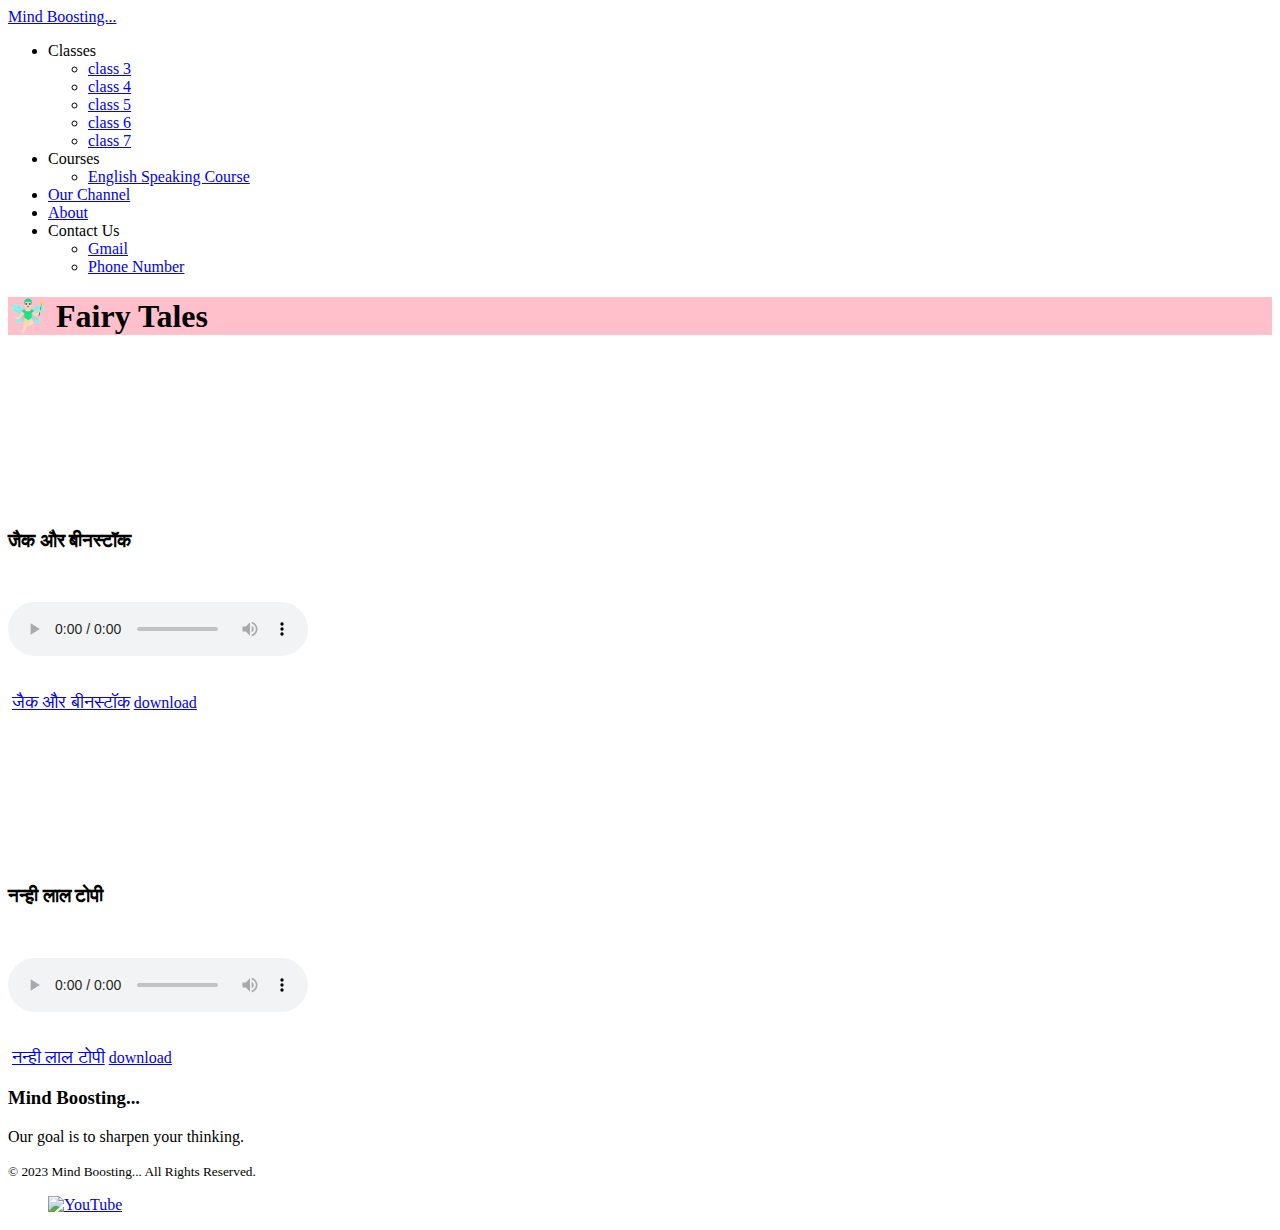
==== fairy.html @ 187c601e "added all html files" ====
<!DOCTYPE HTML>
<html>
	<head>
	<meta charset="utf-8">
	<meta http-equiv="X-UA-Compatible" content="IE=edge">
	<title>MIND BOOSTING &mdash; educational website</title>
	<meta name="viewport" content="width=device-width, initial-scale=1">
	<meta name="description" content="Free HTML5 Website Template by gettemplates.co" />
	<meta name="keywords" content="free website templates, free html5, free template, free bootstrap, free website template, html5, css3, mobile first, responsive" />
	<meta name="author" content="gettemplates.co" />
	
  	<!-- Facebook and Twitter integration -->
	<meta property="og:title" content=""/>
	<meta property="og:image" content=""/>
	<meta property="og:url" content=""/>
	<meta property="og:site_name" content=""/>
	<meta property="og:description" content=""/>
	<meta name="twitter:title" content="" />
	<meta name="twitter:image" content="" />
	<meta name="twitter:url" content="" />
	<meta name="twitter:card" content="" />

	<!-- <link href="https://fonts.googleapis.com/css?family=Montserrat:400,700" rel="stylesheet"> -->
	<!-- <link href="https://fonts.googleapis.com/css?family=Playfair+Display:400,400i" rel="stylesheet"> -->
	
	<!-- Animate.css -->
	<link rel="stylesheet" href="css/animate.css">
	<!-- Icomoon Icon Fonts-->
	<link rel="stylesheet" href="css/icomoon.css">
	<!-- Bootstrap  -->
	<link rel="stylesheet" href="css/bootstrap.css">

	<!-- Flexslider  -->
	<link rel="stylesheet" href="css/flexslider.css">

	<!-- Owl Carousel  -->
	<link rel="stylesheet" href="css/owl.carousel.min.css">
	<link rel="stylesheet" href="css/owl.theme.default.min.css">

	<!-- Theme style  -->
	<link rel="stylesheet" href="css/style.css">

	<!-- Modernizr JS -->
	<script src="js/modernizr-2.6.2.min.js"></script>
	<!-- FOR IE9 below -->
	<!--[if lt IE 9]>
	<script src="js/respond.min.js"></script>
	<![endif]-->

	</head>
	<body>
		
	<div class="fh5co-loader"></div>
	
	<div id="page">
		<nav class="fh5co-nav" role="navigation">
			<div class="container">
				<div class="row">
					<div class="col-md-3 col-xs-2">
						<div id="fh5co-logo"><a href="index.html">Mind Boosting...</a></div>
					</div>
					<div class="col-md-6 col-xs-6 text-center menu-1">
						<ul>
							<li class="has-dropdown">
								<a>Classes</a>
								<ul class="dropdown">
									<li><a href="https://www.youtube.com/@Mindboostingclasses/playlists?app=desktop&view=50&flow=list&shelf_id=4" target="_blank">class 3</a></li>
									<li><a href="https://www.youtube.com/@Mindboostingclasses/playlists?app=desktop&view=50&flow=list&shelf_id=5" target="_blank">class 4</a></li>
									<li><a href="https://www.youtube.com/@Mindboostingclasses/playlists?app=desktop&view=50&flow=list&shelf_id=6" target="_blank">class 5</a></li>
									<li><a href="https://www.youtube.com/@Mindboostingclasses/playlists?app=desktop&view=50&flow=list&shelf_id=7" target="_blank">class 6</a></li>
									<li><a href="https://www.youtube.com/@Mindboostingclasses/playlists?app=desktop&view=50&flow=list&shelf_id=9" target="_blank">class 7</a></li>
								</ul>
							</li>
							<li class="has-dropdown">
								<a>Courses</a>
								<ul class="dropdown" style="width: 208.5px;">
									<li><a href="https://www.youtube.com/playlist?list=PLjW63lGVlB1yD_VDzicyi59Y32uGVSYj7" target="_blank">English Speaking Course</a></li>
								</ul>
							</li>
							<li><a href="https://www.youtube.com/c/mindboostingclasses" target="_blank">Our Channel</a></li>
							<li><a href="about.html">About</a></li>
							<li class="has-dropdown">
								<a>Contact Us</a>
								<ul class="dropdown" style="width: 208.5px;">
									<li><a href="https://mail.google.com/mail/u/0/?hl=en#drafts?compose=GTvVlcRwRdnhWBmXkpXbTWjcVZVzPrjPddBfFTGkBKnkTxqzWqJmczttVrpxSqqbFWrRdNXzTkWJD" target="_blank">Gmail</a></li>
									<li><a href="tel:+918383913879" target="_blank">Phone Number</a></li>
								</ul>
							</li>
						</ul>
					</div>
				</div>
				
			</div>
		</nav>

	<header id="fh5co-header" class="fh5co-cover fh5co-cover-sm" role="banner" style="background-color: pink;">
		<div class="overlay"></div>
		<div class="container">
			<div class="row">
				<div class="col-md-8 col-md-offset-2 text-center">
					<div class="display-t">
						<div class="display-tc animate-box" data-animate-effect="fadeIn">
							<!-- <span class="fairy-emoji">🧚🏻‍♂️</span> -->
							<h1 id="fairy-text">🧚🏻‍♂️ Fairy Tales</h1>
							<!-- <span class="fairy-emoji">🧚🏻‍♂️</span> -->
						</div>
					</div>
				</div>
			</div>
		</div>
	</header>
	
	<div class="stories-container">
		<div class="stories">
			<div class="videos">
				<iframe width="100%" height="100%" src="https://www.youtube.com/embed/hperEwhXHsM?list=PLjW63lGVlB1zOWLesqEiVy6SEy8qvaXiL" title="jack and beanstalk || जैक और बीनस्टॉक की कहानी || jack or jadui beans ki kahani || hindi fairy tale" frameborder="0" allow="accelerometer; autoplay; clipboard-write; encrypted-media; gyroscope; picture-in-picture; web-share" allowfullscreen></iframe>
			</div>
			<div class="t-a-s">
				<h3 class="title">जैक और बीनस्टॉक</h3>
				<audio controls style="margin: 2.5% auto;">
					<source src="./audios/jack-aur-beanstalk.mpeg" type="audio/mpeg">
					browser does not support this audio
				</audio>
				<div class="pdf">
					<img class="pdf-icon" src="./images/pdf.png" alt="">
					<a href="./PDFs/Jack-aur-beanstalk.pdf" target="_blank" class="pdf-link" style="font-size: 17.5px;">जैक और बीनस्टॉक</a>
					<a href="./PDFs/Jack-aur-beanstalk.pdf" download="जैक और बीनस्टॉक" class="pdf-download"><span class="material-symbols-outlined">download</span></a>
				</div>
			</div>
		</div>
		<div class="stories">
			<div class="videos">
				<iframe width="100%" height="100%" src="https://www.youtube.com/embed/xcbNekL2aCE?list=PLjW63lGVlB1zOWLesqEiVy6SEy8qvaXiL" title="nanhi lal chunni - hindi fairy tale || नन्ही लाल टोपी की कहानी || little red riding hood story" frameborder="0" allow="accelerometer; autoplay; clipboard-write; encrypted-media; gyroscope; picture-in-picture; web-share" allowfullscreen></iframe>
			</div>
			<div class="t-a-s">
				<h3 class="title">नन्ही लाल टोपी</h3>
				<audio controls style="margin: 2.5% auto;">
					<source src="./audios/nanhi-lal-topi.mpeg" type="audio/mpeg">
					browser does not support this audio
				</audio>
				<div class="pdf">
					<img class="pdf-icon" src="./images/pdf.png" alt="">
					<a href="./PDFs/nanhi-lal-topi.pdf" target="_blank" class="pdf-link" style="font-size: 17.5px;">नन्ही लाल टोपी</a>
					<a href="./PDFs/nanhi-lal-topi.pdf" download="नन्ही लाल टोपी" class="pdf-download"><span class="material-symbols-outlined">download</span></a>
				</div>
			</div>
		</div>
	</div>

	<footer id="fh5co-footer" role="contentinfo">
		<div class="container">
			<div class="row row-pb-md">
				<div class="col-md-4 fh5co-widget">
					<h3>Mind Boosting...</h3>
					<p>Our goal is to sharpen your thinking.</p>
				</div>

			<div class="row copyright">
				<div class="col-md-12 text-center">
					<p>
						<small class="block">&copy; 2023 Mind Boosting... All Rights Reserved.</small>
					</p>
					<p>
						<ul class="fh5co-social-icons">
							<a href="https://www.youtube.com/c/mindboostingclasses"><img src="./images/youtube.png" alt="YouTube" width="30px" height="30px"></a>
						</ul>
					</p>
				</div>
			</div>
		</div>
	</footer>
	</div>

	<div class="gototop js-top">
		<a href="#" class="js-gotop"><i class="icon-arrow-up"></i></a>
	</div>
	
	<!-- jQuery -->
	<script src="js/jquery.min.js"></script>
	<!-- jQuery Easing -->
	<script src="js/jquery.easing.1.3.js"></script>
	<!-- Bootstrap -->
	<script src="js/bootstrap.min.js"></script>
	<!-- Waypoints -->
	<script src="js/jquery.waypoints.min.js"></script>
	<!-- Carousel -->
	<script src="js/owl.carousel.min.js"></script>
	<!-- countTo -->
	<script src="js/jquery.countTo.js"></script>
	<!-- Flexslider -->
	<script src="js/jquery.flexslider-min.js"></script>
	<!-- Main -->
	<script src="js/main.js"></script>

	</body>
</html>
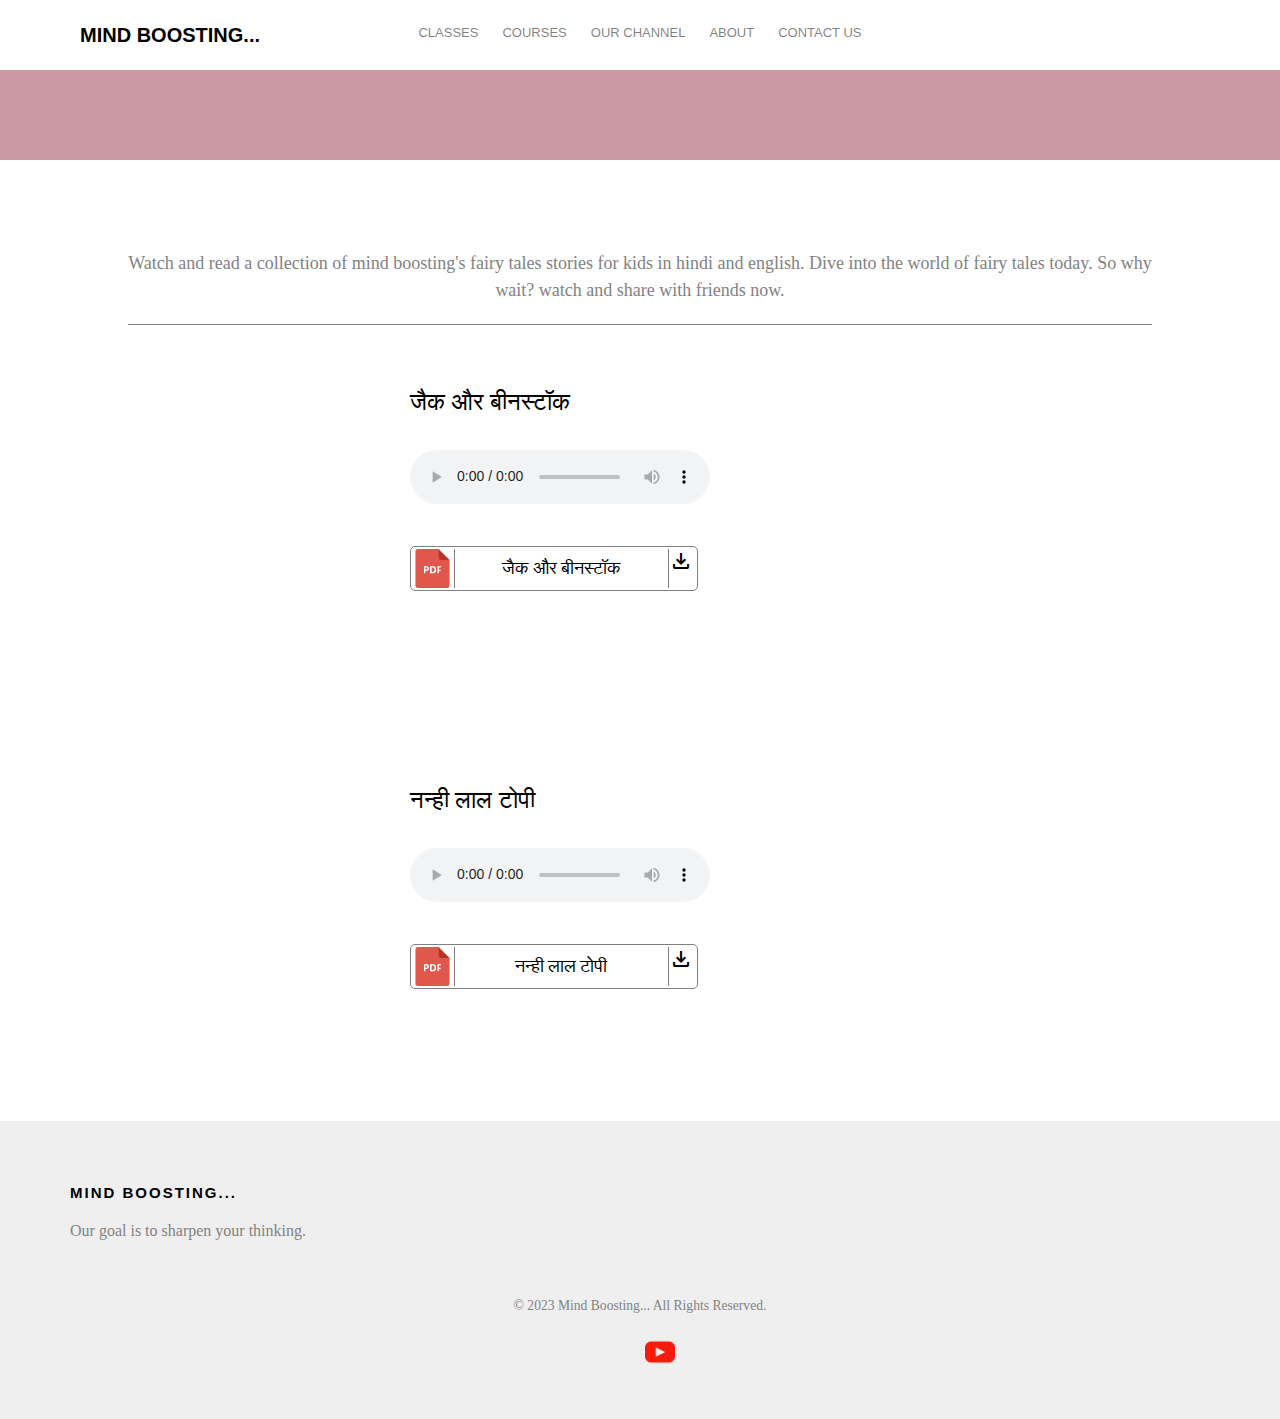
==== commit 920e9b11: "added meta description" ====
--- a/fairy.html
+++ b/fairy.html
@@ -3,30 +3,18 @@
 	<head>
 	<meta charset="utf-8">
 	<meta http-equiv="X-UA-Compatible" content="IE=edge">
-	<title>MIND BOOSTING &mdash; educational website</title>
+	<title>MIND BOOSTING &mdash; fairy tales stories videos and read e-books</title>
 	<meta name="viewport" content="width=device-width, initial-scale=1">
-	<meta name="description" content="Free HTML5 Website Template by gettemplates.co" />
-	<meta name="keywords" content="free website templates, free html5, free template, free bootstrap, free website template, html5, css3, mobile first, responsive" />
-	<meta name="author" content="gettemplates.co" />
-	
-  	<!-- Facebook and Twitter integration -->
-	<meta property="og:title" content=""/>
-	<meta property="og:image" content=""/>
-	<meta property="og:url" content=""/>
-	<meta property="og:site_name" content=""/>
-	<meta property="og:description" content=""/>
-	<meta name="twitter:title" content="" />
-	<meta name="twitter:image" content="" />
-	<meta name="twitter:url" content="" />
-	<meta name="twitter:card" content="" />
-
-	<!-- <link href="https://fonts.googleapis.com/css?family=Montserrat:400,700" rel="stylesheet"> -->
-	<!-- <link href="https://fonts.googleapis.com/css?family=Playfair+Display:400,400i" rel="stylesheet"> -->
+	<meta name="description" content="Watch and read a collection of mind boosting's fairy tales stories for kids in hindi and english. Dive into the world of fairy tales today. So why wait? watch and share with friends now." />
+	<meta name="keywords" content="fairy tales for kids" />
+	<link rel="shortcut icon" href="./images/MBC-logo/favicon.png" type="image/x-icon">
 	
 	<!-- Animate.css -->
 	<link rel="stylesheet" href="css/animate.css">
+		
 	<!-- Icomoon Icon Fonts-->
 	<link rel="stylesheet" href="css/icomoon.css">
+		
 	<!-- Bootstrap  -->
 	<link rel="stylesheet" href="css/bootstrap.css">
 
@@ -42,10 +30,9 @@
 
 	<!-- Modernizr JS -->
 	<script src="js/modernizr-2.6.2.min.js"></script>
+		
 	<!-- FOR IE9 below -->
-	<!--[if lt IE 9]>
 	<script src="js/respond.min.js"></script>
-	<![endif]-->
 
 	</head>
 	<body>
@@ -93,22 +80,27 @@
 			</div>
 		</nav>
 
-	<header id="fh5co-header" class="fh5co-cover fh5co-cover-sm" role="banner" style="background-color: pink;">
-		<div class="overlay"></div>
-		<div class="container">
-			<div class="row">
-				<div class="col-md-8 col-md-offset-2 text-center">
-					<div class="display-t">
-						<div class="display-tc animate-box" data-animate-effect="fadeIn">
-							<!-- <span class="fairy-emoji">🧚🏻‍♂️</span> -->
-							<h1 id="fairy-text">🧚🏻‍♂️ Fairy Tales</h1>
-							<!-- <span class="fairy-emoji">🧚🏻‍♂️</span> -->
+		<header id="fh5co-header" class="fh5co-cover fh5co-cover-sm" role="banner" style="background-color: pink;">
+			<div class="overlay"></div>
+			<div class="container">
+				<div class="row">
+					<div class="col-md-8 col-md-offset-2 text-center">
+						<div class="display-t">
+							<div class="display-tc animate-box" data-animate-effect="fadeIn">
+								<!-- <span class="fairy-emoji">🧚🏻‍♂️</span> -->
+								<h1 id="fairy-text">🧚🏻‍♂️ Fairy Tales</h1>
+								<!-- <span class="fairy-emoji">🧚🏻‍♂️</span> -->
+							</div>
 						</div>
 					</div>
 				</div>
 			</div>
+		</header>
+		<div class="main-heading" style="padding-bottom: 0 !important;">
+			<div class="fh5co-heading">
+				<p>Watch and read a collection of mind boosting's fairy tales stories for kids in hindi and english. Dive into the world of fairy tales today. So why wait? watch and share with friends now.</p>
+			</div>
 		</div>
-	</header>
 	
 	<div class="stories-container">
 		<div class="stories">
--- a/css/icomoon.css
+++ b/css/icomoon.css
@@ -0,0 +1,1571 @@
+@font-face {
+  font-family: 'icomoon';
+  src:  url('../fonts/icomoon/icomoon.eot?6iuir');
+  src:  url('../fonts/icomoon/icomoon.eot?6iuir#iefix') format('embedded-opentype'),
+    url('../fonts/icomoon/icomoon.ttf?6iuir') format('truetype'),
+    url('../fonts/icomoon/icomoon.woff?6iuir') format('woff'),
+    url('../fonts/icomoon/icomoon.svg?6iuir#icomoon') format('svg');
+  font-weight: normal;
+  font-style: normal;
+}
+
+[class^="icon-"], [class*=" icon-"] {
+  /* use !important to prevent issues with browser extensions that change fonts */
+  font-family: 'icomoon' !important;
+  speak: none;
+  font-style: normal;
+  font-weight: normal;
+  font-variant: normal;
+  text-transform: none;
+  line-height: 1;
+
+  /* Better Font Rendering =========== */
+  -webkit-font-smoothing: antialiased;
+  -moz-osx-font-smoothing: grayscale;
+}
+
+.icon-eye:before {
+  content: "\e000";
+}
+.icon-paper-clip:before {
+  content: "\e001";
+}
+.icon-mail:before {
+  content: "\e002";
+}
+.icon-toggle:before {
+  content: "\e003";
+}
+.icon-layout:before {
+  content: "\e004";
+}
+.icon-link:before {
+  content: "\e005";
+}
+.icon-bell:before {
+  content: "\e006";
+}
+.icon-lock:before {
+  content: "\e007";
+}
+.icon-unlock:before {
+  content: "\e008";
+}
+.icon-ribbon:before {
+  content: "\e009";
+}
+.icon-image:before {
+  content: "\e010";
+}
+.icon-signal:before {
+  content: "\e011";
+}
+.icon-target:before {
+  content: "\e012";
+}
+.icon-clipboard:before {
+  content: "\e013";
+}
+.icon-clock:before {
+  content: "\e014";
+}
+.icon-watch:before {
+  content: "\e015";
+}
+.icon-air-play:before {
+  content: "\e016";
+}
+.icon-camera:before {
+  content: "\e017";
+}
+.icon-video:before {
+  content: "\e018";
+}
+.icon-disc:before {
+  content: "\e019";
+}
+.icon-printer:before {
+  content: "\e020";
+}
+.icon-monitor:before {
+  content: "\e021";
+}
+.icon-server:before {
+  content: "\e022";
+}
+.icon-cog:before {
+  content: "\e023";
+}
+.icon-heart:before {
+  content: "\e024";
+}
+.icon-paragraph:before {
+  content: "\e025";
+}
+.icon-align-justify:before {
+  content: "\e026";
+}
+.icon-align-left:before {
+  content: "\e027";
+}
+.icon-align-center:before {
+  content: "\e028";
+}
+.icon-align-right:before {
+  content: "\e029";
+}
+.icon-book:before {
+  content: "\e030";
+}
+.icon-layers:before {
+  content: "\e031";
+}
+.icon-stack:before {
+  content: "\e032";
+}
+.icon-stack-2:before {
+  content: "\e033";
+}
+.icon-paper:before {
+  content: "\e034";
+}
+.icon-paper-stack:before {
+  content: "\e035";
+}
+.icon-search:before {
+  content: "\e036";
+}
+.icon-zoom-in:before {
+  content: "\e037";
+}
+.icon-zoom-out:before {
+  content: "\e038";
+}
+.icon-reply:before {
+  content: "\e039";
+}
+.icon-circle-plus:before {
+  content: "\e040";
+}
+.icon-circle-minus:before {
+  content: "\e041";
+}
+.icon-circle-check:before {
+  content: "\e042";
+}
+.icon-circle-cross:before {
+  content: "\e043";
+}
+.icon-square-plus:before {
+  content: "\e044";
+}
+.icon-square-minus:before {
+  content: "\e045";
+}
+.icon-square-check:before {
+  content: "\e046";
+}
+.icon-square-cross:before {
+  content: "\e047";
+}
+.icon-microphone:before {
+  content: "\e048";
+}
+.icon-record:before {
+  content: "\e049";
+}
+.icon-skip-back:before {
+  content: "\e050";
+}
+.icon-rewind:before {
+  content: "\e051";
+}
+.icon-play:before {
+  content: "\e052";
+}
+.icon-pause:before {
+  content: "\e053";
+}
+.icon-stop:before {
+  content: "\e054";
+}
+.icon-fast-forward:before {
+  content: "\e055";
+}
+.icon-skip-forward:before {
+  content: "\e056";
+}
+.icon-shuffle:before {
+  content: "\e057";
+}
+.icon-repeat:before {
+  content: "\e058";
+}
+.icon-folder:before {
+  content: "\e059";
+}
+.icon-umbrella:before {
+  content: "\e060";
+}
+.icon-moon:before {
+  content: "\e061";
+}
+.icon-thermometer:before {
+  content: "\e062";
+}
+.icon-drop:before {
+  content: "\e063";
+}
+.icon-sun:before {
+  content: "\e064";
+}
+.icon-cloud:before {
+  content: "\e065";
+}
+.icon-cloud-upload:before {
+  content: "\e066";
+}
+.icon-cloud-download:before {
+  content: "\e067";
+}
+.icon-upload:before {
+  content: "\e068";
+}
+.icon-download:before {
+  content: "\e069";
+}
+.icon-location:before {
+  content: "\e070";
+}
+.icon-location-2:before {
+  content: "\e071";
+}
+.icon-map:before {
+  content: "\e072";
+}
+.icon-battery:before {
+  content: "\e073";
+}
+.icon-head:before {
+  content: "\e074";
+}
+.icon-briefcase:before {
+  content: "\e075";
+}
+.icon-speech-bubble:before {
+  content: "\e076";
+}
+.icon-anchor:before {
+  content: "\e077";
+}
+.icon-globe:before {
+  content: "\e078";
+}
+.icon-box:before {
+  content: "\e079";
+}
+.icon-reload:before {
+  content: "\e080";
+}
+.icon-share:before {
+  content: "\e081";
+}
+.icon-marquee:before {
+  content: "\e082";
+}
+.icon-marquee-plus:before {
+  content: "\e083";
+}
+.icon-marquee-minus:before {
+  content: "\e084";
+}
+.icon-tag:before {
+  content: "\e085";
+}
+.icon-power:before {
+  content: "\e086";
+}
+.icon-command:before {
+  content: "\e087";
+}
+.icon-alt:before {
+  content: "\e088";
+}
+.icon-esc:before {
+  content: "\e089";
+}
+.icon-bar-graph:before {
+  content: "\e090";
+}
+.icon-bar-graph-2:before {
+  content: "\e091";
+}
+.icon-pie-graph:before {
+  content: "\e092";
+}
+.icon-star:before {
+  content: "\e093";
+}
+.icon-arrow-left:before {
+  content: "\e094";
+}
+.icon-arrow-right:before {
+  content: "\e095";
+}
+.icon-arrow-up:before {
+  content: "\e096";
+}
+.icon-arrow-down:before {
+  content: "\e097";
+}
+.icon-volume:before {
+  content: "\e098";
+}
+.icon-mute:before {
+  content: "\e099";
+}
+.icon-content-right:before {
+  content: "\e100";
+}
+.icon-content-left:before {
+  content: "\e101";
+}
+.icon-grid:before {
+  content: "\e102";
+}
+.icon-grid-2:before {
+  content: "\e103";
+}
+.icon-columns:before {
+  content: "\e104";
+}
+.icon-loader:before {
+  content: "\e105";
+}
+.icon-bag:before {
+  content: "\e106";
+}
+.icon-ban:before {
+  content: "\e107";
+}
+.icon-flag:before {
+  content: "\e108";
+}
+.icon-trash:before {
+  content: "\e109";
+}
+.icon-expand:before {
+  content: "\e110";
+}
+.icon-contract:before {
+  content: "\e111";
+}
+.icon-maximize:before {
+  content: "\e112";
+}
+.icon-minimize:before {
+  content: "\e113";
+}
+.icon-plus:before {
+  content: "\e114";
+}
+.icon-minus:before {
+  content: "\e115";
+}
+.icon-check:before {
+  content: "\e116";
+}
+.icon-cross:before {
+  content: "\e117";
+}
+.icon-move:before {
+  content: "\e118";
+}
+.icon-delete:before {
+  content: "\e119";
+}
+.icon-menu:before {
+  content: "\e120";
+}
+.icon-archive:before {
+  content: "\e121";
+}
+.icon-inbox:before {
+  content: "\e122";
+}
+.icon-outbox:before {
+  content: "\e123";
+}
+.icon-file:before {
+  content: "\e124";
+}
+.icon-file-add:before {
+  content: "\e125";
+}
+.icon-file-subtract:before {
+  content: "\e126";
+}
+.icon-help:before {
+  content: "\e127";
+}
+.icon-open:before {
+  content: "\e128";
+}
+.icon-ellipsis:before {
+  content: "\e129";
+}
+.icon-add-to-list:before {
+  content: "\e900";
+}
+.icon-classic-computer:before {
+  content: "\e901";
+}
+.icon-controller-fast-backward:before {
+  content: "\e902";
+}
+.icon-creative-commons-attribution:before {
+  content: "\e903";
+}
+.icon-creative-commons-noderivs:before {
+  content: "\e904";
+}
+.icon-creative-commons-noncommercial-eu:before {
+  content: "\e905";
+}
+.icon-creative-commons-noncommercial-us:before {
+  content: "\e906";
+}
+.icon-creative-commons-public-domain:before {
+  content: "\e907";
+}
+.icon-creative-commons-remix:before {
+  content: "\e908";
+}
+.icon-creative-commons-share:before {
+  content: "\e909";
+}
+.icon-creative-commons-sharealike:before {
+  content: "\e90a";
+}
+.icon-creative-commons:before {
+  content: "\e90b";
+}
+.icon-document-landscape:before {
+  content: "\e90c";
+}
+.icon-remove-user:before {
+  content: "\e90d";
+}
+.icon-warning:before {
+  content: "\e90e";
+}
+.icon-arrow-bold-down:before {
+  content: "\e90f";
+}
+.icon-arrow-bold-left:before {
+  content: "\e910";
+}
+.icon-arrow-bold-right:before {
+  content: "\e911";
+}
+.icon-arrow-bold-up:before {
+  content: "\e912";
+}
+.icon-arrow-down2:before {
+  content: "\e913";
+}
+.icon-arrow-left2:before {
+  content: "\e914";
+}
+.icon-arrow-long-down:before {
+  content: "\e915";
+}
+.icon-arrow-long-left:before {
+  content: "\e916";
+}
+.icon-arrow-long-right:before {
+  content: "\e917";
+}
+.icon-arrow-long-up:before {
+  content: "\e918";
+}
+.icon-arrow-right2:before {
+  content: "\e919";
+}
+.icon-arrow-up2:before {
+  content: "\e91a";
+}
+.icon-arrow-with-circle-down:before {
+  content: "\e91b";
+}
+.icon-arrow-with-circle-left:before {
+  content: "\e91c";
+}
+.icon-arrow-with-circle-right:before {
+  content: "\e91d";
+}
+.icon-arrow-with-circle-up:before {
+  content: "\e91e";
+}
+.icon-bookmark:before {
+  content: "\e91f";
+}
+.icon-bookmarks:before {
+  content: "\e920";
+}
+.icon-chevron-down:before {
+  content: "\e921";
+}
+.icon-chevron-left:before {
+  content: "\e922";
+}
+.icon-chevron-right:before {
+  content: "\e923";
+}
+.icon-chevron-small-down:before {
+  content: "\e924";
+}
+.icon-chevron-small-left:before {
+  content: "\e925";
+}
+.icon-chevron-small-right:before {
+  content: "\e926";
+}
+.icon-chevron-small-up:before {
+  content: "\e927";
+}
+.icon-chevron-thin-down:before {
+  content: "\e928";
+}
+.icon-chevron-thin-left:before {
+  content: "\e929";
+}
+.icon-chevron-thin-right:before {
+  content: "\e92a";
+}
+.icon-chevron-thin-up:before {
+  content: "\e92b";
+}
+.icon-chevron-up:before {
+  content: "\e92c";
+}
+.icon-chevron-with-circle-down:before {
+  content: "\e92d";
+}
+.icon-chevron-with-circle-left:before {
+  content: "\e92e";
+}
+.icon-chevron-with-circle-right:before {
+  content: "\e92f";
+}
+.icon-chevron-with-circle-up:before {
+  content: "\e930";
+}
+.icon-cloud2:before {
+  content: "\e931";
+}
+.icon-controller-fast-forward:before {
+  content: "\e932";
+}
+.icon-controller-jump-to-start:before {
+  content: "\e933";
+}
+.icon-controller-next:before {
+  content: "\e934";
+}
+.icon-controller-paus:before {
+  content: "\e935";
+}
+.icon-controller-play:before {
+  content: "\e936";
+}
+.icon-controller-record:before {
+  content: "\e937";
+}
+.icon-controller-stop:before {
+  content: "\e938";
+}
+.icon-controller-volume:before {
+  content: "\e939";
+}
+.icon-dot-single:before {
+  content: "\e93a";
+}
+.icon-dots-three-horizontal:before {
+  content: "\e93b";
+}
+.icon-dots-three-vertical:before {
+  content: "\e93c";
+}
+.icon-dots-two-horizontal:before {
+  content: "\e93d";
+}
+.icon-dots-two-vertical:before {
+  content: "\e93e";
+}
+.icon-download2:before {
+  content: "\e93f";
+}
+.icon-emoji-flirt:before {
+  content: "\e940";
+}
+.icon-flow-branch:before {
+  content: "\e941";
+}
+.icon-flow-cascade:before {
+  content: "\e942";
+}
+.icon-flow-line:before {
+  content: "\e943";
+}
+.icon-flow-parallel:before {
+  content: "\e944";
+}
+.icon-flow-tree:before {
+  content: "\e945";
+}
+.icon-install:before {
+  content: "\e946";
+}
+.icon-layers2:before {
+  content: "\e947";
+}
+.icon-open-book:before {
+  content: "\e948";
+}
+.icon-resize-100:before {
+  content: "\e949";
+}
+.icon-resize-full-screen:before {
+  content: "\e94a";
+}
+.icon-save:before {
+  content: "\e94b";
+}
+.icon-select-arrows:before {
+  content: "\e94c";
+}
+.icon-sound-mute:before {
+  content: "\e94d";
+}
+.icon-sound:before {
+  content: "\e94e";
+}
+.icon-trash2:before {
+  content: "\e94f";
+}
+.icon-triangle-down:before {
+  content: "\e950";
+}
+.icon-triangle-left:before {
+  content: "\e951";
+}
+.icon-triangle-right:before {
+  content: "\e952";
+}
+.icon-triangle-up:before {
+  content: "\e953";
+}
+.icon-uninstall:before {
+  content: "\e954";
+}
+.icon-upload-to-cloud:before {
+  content: "\e955";
+}
+.icon-upload2:before {
+  content: "\e956";
+}
+.icon-add-user:before {
+  content: "\e957";
+}
+.icon-address:before {
+  content: "\e958";
+}
+.icon-adjust:before {
+  content: "\e959";
+}
+.icon-air:before {
+  content: "\e95a";
+}
+.icon-aircraft-landing:before {
+  content: "\e95b";
+}
+.icon-aircraft-take-off:before {
+  content: "\e95c";
+}
+.icon-aircraft:before {
+  content: "\e95d";
+}
+.icon-align-bottom:before {
+  content: "\e95e";
+}
+.icon-align-horizontal-middle:before {
+  content: "\e95f";
+}
+.icon-align-left2:before {
+  content: "\e960";
+}
+.icon-align-right2:before {
+  content: "\e961";
+}
+.icon-align-top:before {
+  content: "\e962";
+}
+.icon-align-vertical-middle:before {
+  content: "\e963";
+}
+.icon-archive2:before {
+  content: "\e964";
+}
+.icon-area-graph:before {
+  content: "\e965";
+}
+.icon-attachment:before {
+  content: "\e966";
+}
+.icon-awareness-ribbon:before {
+  content: "\e967";
+}
+.icon-back-in-time:before {
+  content: "\e968";
+}
+.icon-back:before {
+  content: "\e969";
+}
+.icon-bar-graph2:before {
+  content: "\e96a";
+}
+.icon-battery2:before {
+  content: "\e96b";
+}
+.icon-beamed-note:before {
+  content: "\e96c";
+}
+.icon-bell2:before {
+  content: "\e96d";
+}
+.icon-blackboard:before {
+  content: "\e96e";
+}
+.icon-block:before {
+  content: "\e96f";
+}
+.icon-book2:before {
+  content: "\e970";
+}
+.icon-bowl:before {
+  content: "\e971";
+}
+.icon-box2:before {
+  content: "\e972";
+}
+.icon-briefcase2:before {
+  content: "\e973";
+}
+.icon-browser:before {
+  content: "\e974";
+}
+.icon-brush:before {
+  content: "\e975";
+}
+.icon-bucket:before {
+  content: "\e976";
+}
+.icon-cake:before {
+  content: "\e977";
+}
+.icon-calculator:before {
+  content: "\e978";
+}
+.icon-calendar:before {
+  content: "\e979";
+}
+.icon-camera2:before {
+  content: "\e97a";
+}
+.icon-ccw:before {
+  content: "\e97b";
+}
+.icon-chat:before {
+  content: "\e97c";
+}
+.icon-check2:before {
+  content: "\e97d";
+}
+.icon-circle-with-cross:before {
+  content: "\e97e";
+}
+.icon-circle-with-minus:before {
+  content: "\e97f";
+}
+.icon-circle-with-plus:before {
+  content: "\e980";
+}
+.icon-circle:before {
+  content: "\e981";
+}
+.icon-circular-graph:before {
+  content: "\e982";
+}
+.icon-clapperboard:before {
+  content: "\e983";
+}
+.icon-clipboard2:before {
+  content: "\e984";
+}
+.icon-clock2:before {
+  content: "\e985";
+}
+.icon-code:before {
+  content: "\e986";
+}
+.icon-cog2:before {
+  content: "\e987";
+}
+.icon-colours:before {
+  content: "\e988";
+}
+.icon-compass:before {
+  content: "\e989";
+}
+.icon-copy:before {
+  content: "\e98a";
+}
+.icon-credit-card:before {
+  content: "\e98b";
+}
+.icon-credit:before {
+  content: "\e98c";
+}
+.icon-cross2:before {
+  content: "\e98d";
+}
+.icon-cup:before {
+  content: "\e98e";
+}
+.icon-cw:before {
+  content: "\e98f";
+}
+.icon-cycle:before {
+  content: "\e990";
+}
+.icon-database:before {
+  content: "\e991";
+}
+.icon-dial-pad:before {
+  content: "\e992";
+}
+.icon-direction:before {
+  content: "\e993";
+}
+.icon-document:before {
+  content: "\e994";
+}
+.icon-documents:before {
+  content: "\e995";
+}
+.icon-drink:before {
+  content: "\e996";
+}
+.icon-drive:before {
+  content: "\e997";
+}
+.icon-drop2:before {
+  content: "\e998";
+}
+.icon-edit:before {
+  content: "\e999";
+}
+.icon-email:before {
+  content: "\e99a";
+}
+.icon-emoji-happy:before {
+  content: "\e99b";
+}
+.icon-emoji-neutral:before {
+  content: "\e99c";
+}
+.icon-emoji-sad:before {
+  content: "\e99d";
+}
+.icon-erase:before {
+  content: "\e99e";
+}
+.icon-eraser:before {
+  content: "\e99f";
+}
+.icon-export:before {
+  content: "\e9a0";
+}
+.icon-eye2:before {
+  content: "\e9a1";
+}
+.icon-feather:before {
+  content: "\e9a2";
+}
+.icon-flag2:before {
+  content: "\e9a3";
+}
+.icon-flash:before {
+  content: "\e9a4";
+}
+.icon-flashlight:before {
+  content: "\e9a5";
+}
+.icon-flat-brush:before {
+  content: "\e9a6";
+}
+.icon-folder-images:before {
+  content: "\e9a7";
+}
+.icon-folder-music:before {
+  content: "\e9a8";
+}
+.icon-folder-video:before {
+  content: "\e9a9";
+}
+.icon-folder2:before {
+  content: "\e9aa";
+}
+.icon-forward:before {
+  content: "\e9ab";
+}
+.icon-funnel:before {
+  content: "\e9ac";
+}
+.icon-game-controller:before {
+  content: "\e9ad";
+}
+.icon-gauge:before {
+  content: "\e9ae";
+}
+.icon-globe2:before {
+  content: "\e9af";
+}
+.icon-graduation-cap:before {
+  content: "\e9b0";
+}
+.icon-grid2:before {
+  content: "\e9b1";
+}
+.icon-hair-cross:before {
+  content: "\e9b2";
+}
+.icon-hand:before {
+  content: "\e9b3";
+}
+.icon-heart-outlined:before {
+  content: "\e9b4";
+}
+.icon-heart2:before {
+  content: "\e9b5";
+}
+.icon-help-with-circle:before {
+  content: "\e9b6";
+}
+.icon-help2:before {
+  content: "\e9b7";
+}
+.icon-home:before {
+  content: "\e9b8";
+}
+.icon-hour-glass:before {
+  content: "\e9b9";
+}
+.icon-image-inverted:before {
+  content: "\e9ba";
+}
+.icon-image2:before {
+  content: "\e9bb";
+}
+.icon-images:before {
+  content: "\e9bc";
+}
+.icon-inbox2:before {
+  content: "\e9bd";
+}
+.icon-infinity:before {
+  content: "\e9be";
+}
+.icon-info-with-circle:before {
+  content: "\e9bf";
+}
+.icon-info:before {
+  content: "\e9c0";
+}
+.icon-key:before {
+  content: "\e9c1";
+}
+.icon-keyboard:before {
+  content: "\e9c2";
+}
+.icon-lab-flask:before {
+  content: "\e9c3";
+}
+.icon-landline:before {
+  content: "\e9c4";
+}
+.icon-language:before {
+  content: "\e9c5";
+}
+.icon-laptop:before {
+  content: "\e9c6";
+}
+.icon-leaf:before {
+  content: "\e9c7";
+}
+.icon-level-down:before {
+  content: "\e9c8";
+}
+.icon-level-up:before {
+  content: "\e9c9";
+}
+.icon-lifebuoy:before {
+  content: "\e9ca";
+}
+.icon-light-bulb:before {
+  content: "\e9cb";
+}
+.icon-light-down:before {
+  content: "\e9cc";
+}
+.icon-light-up:before {
+  content: "\e9cd";
+}
+.icon-line-graph:before {
+  content: "\e9ce";
+}
+.icon-link2:before {
+  content: "\e9cf";
+}
+.icon-list:before {
+  content: "\e9d0";
+}
+.icon-location-pin:before {
+  content: "\e9d1";
+}
+.icon-location2:before {
+  content: "\e9d2";
+}
+.icon-lock-open:before {
+  content: "\e9d3";
+}
+.icon-lock2:before {
+  content: "\e9d4";
+}
+.icon-log-out:before {
+  content: "\e9d5";
+}
+.icon-login:before {
+  content: "\e9d6";
+}
+.icon-loop:before {
+  content: "\e9d7";
+}
+.icon-magnet:before {
+  content: "\e9d8";
+}
+.icon-magnifying-glass:before {
+  content: "\e9d9";
+}
+.icon-mail2:before {
+  content: "\e9da";
+}
+.icon-man:before {
+  content: "\e9db";
+}
+.icon-map2:before {
+  content: "\e9dc";
+}
+.icon-mask:before {
+  content: "\e9dd";
+}
+.icon-medal:before {
+  content: "\e9de";
+}
+.icon-megaphone:before {
+  content: "\e9df";
+}
+.icon-menu2:before {
+  content: "\e9e0";
+}
+.icon-message:before {
+  content: "\e9e1";
+}
+.icon-mic:before {
+  content: "\e9e2";
+}
+.icon-minus2:before {
+  content: "\e9e3";
+}
+.icon-mobile:before {
+  content: "\e9e4";
+}
+.icon-modern-mic:before {
+  content: "\e9e5";
+}
+.icon-moon2:before {
+  content: "\e9e6";
+}
+.icon-mouse:before {
+  content: "\e9e7";
+}
+.icon-music:before {
+  content: "\e9e8";
+}
+.icon-network:before {
+  content: "\e9e9";
+}
+.icon-new-message:before {
+  content: "\e9ea";
+}
+.icon-new:before {
+  content: "\e9eb";
+}
+.icon-news:before {
+  content: "\e9ec";
+}
+.icon-note:before {
+  content: "\e9ed";
+}
+.icon-notification:before {
+  content: "\e9ee";
+}
+.icon-old-mobile:before {
+  content: "\e9ef";
+}
+.icon-old-phone:before {
+  content: "\e9f0";
+}
+.icon-palette:before {
+  content: "\e9f1";
+}
+.icon-paper-plane:before {
+  content: "\e9f2";
+}
+.icon-pencil:before {
+  content: "\e9f3";
+}
+.icon-phone:before {
+  content: "\e9f4";
+}
+.icon-pie-chart:before {
+  content: "\e9f5";
+}
+.icon-pin:before {
+  content: "\e9f6";
+}
+.icon-plus2:before {
+  content: "\e9f7";
+}
+.icon-popup:before {
+  content: "\e9f8";
+}
+.icon-power-plug:before {
+  content: "\e9f9";
+}
+.icon-price-ribbon:before {
+  content: "\e9fa";
+}
+.icon-price-tag:before {
+  content: "\e9fb";
+}
+.icon-print:before {
+  content: "\e9fc";
+}
+.icon-progress-empty:before {
+  content: "\e9fd";
+}
+.icon-progress-full:before {
+  content: "\e9fe";
+}
+.icon-progress-one:before {
+  content: "\e9ff";
+}
+.icon-progress-two:before {
+  content: "\ea00";
+}
+.icon-publish:before {
+  content: "\ea01";
+}
+.icon-quote:before {
+  content: "\ea02";
+}
+.icon-radio:before {
+  content: "\ea03";
+}
+.icon-reply-all:before {
+  content: "\ea04";
+}
+.icon-reply2:before {
+  content: "\ea05";
+}
+.icon-retweet:before {
+  content: "\ea06";
+}
+.icon-rocket:before {
+  content: "\ea07";
+}
+.icon-round-brush:before {
+  content: "\ea08";
+}
+.icon-rss:before {
+  content: "\ea09";
+}
+.icon-ruler:before {
+  content: "\ea0a";
+}
+.icon-scissors:before {
+  content: "\ea0b";
+}
+.icon-share-alternitive:before {
+  content: "\ea0c";
+}
+.icon-share2:before {
+  content: "\ea0d";
+}
+.icon-shareable:before {
+  content: "\ea0e";
+}
+.icon-shield:before {
+  content: "\ea0f";
+}
+.icon-shop:before {
+  content: "\ea10";
+}
+.icon-shopping-bag:before {
+  content: "\ea11";
+}
+.icon-shopping-basket:before {
+  content: "\ea12";
+}
+.icon-shopping-cart:before {
+  content: "\ea13";
+}
+.icon-shuffle2:before {
+  content: "\ea14";
+}
+.icon-signal2:before {
+  content: "\ea15";
+}
+.icon-sound-mix:before {
+  content: "\ea16";
+}
+.icon-sports-club:before {
+  content: "\ea17";
+}
+.icon-spreadsheet:before {
+  content: "\ea18";
+}
+.icon-squared-cross:before {
+  content: "\ea19";
+}
+.icon-squared-minus:before {
+  content: "\ea1a";
+}
+.icon-squared-plus:before {
+  content: "\ea1b";
+}
+.icon-star-outlined:before {
+  content: "\ea1c";
+}
+.icon-star2:before {
+  content: "\ea1d";
+}
+.icon-stopwatch:before {
+  content: "\ea1e";
+}
+.icon-suitcase:before {
+  content: "\ea1f";
+}
+.icon-swap:before {
+  content: "\ea20";
+}
+.icon-sweden:before {
+  content: "\ea21";
+}
+.icon-switch:before {
+  content: "\ea22";
+}
+.icon-tablet:before {
+  content: "\ea23";
+}
+.icon-tag2:before {
+  content: "\ea24";
+}
+.icon-text-document-inverted:before {
+  content: "\ea25";
+}
+.icon-text-document:before {
+  content: "\ea26";
+}
+.icon-text:before {
+  content: "\ea27";
+}
+.icon-thermometer2:before {
+  content: "\ea28";
+}
+.icon-thumbs-down:before {
+  content: "\ea29";
+}
+.icon-thumbs-up:before {
+  content: "\ea2a";
+}
+.icon-thunder-cloud:before {
+  content: "\ea2b";
+}
+.icon-ticket:before {
+  content: "\ea2c";
+}
+.icon-time-slot:before {
+  content: "\ea2d";
+}
+.icon-tools:before {
+  content: "\ea2e";
+}
+.icon-traffic-cone:before {
+  content: "\ea2f";
+}
+.icon-tree:before {
+  content: "\ea30";
+}
+.icon-trophy:before {
+  content: "\ea31";
+}
+.icon-tv:before {
+  content: "\ea32";
+}
+.icon-typing:before {
+  content: "\ea33";
+}
+.icon-unread:before {
+  content: "\ea34";
+}
+.icon-untag:before {
+  content: "\ea35";
+}
+.icon-user:before {
+  content: "\ea36";
+}
+.icon-users:before {
+  content: "\ea37";
+}
+.icon-v-card:before {
+  content: "\ea38";
+}
+.icon-video2:before {
+  content: "\ea39";
+}
+.icon-vinyl:before {
+  content: "\ea3a";
+}
+.icon-voicemail:before {
+  content: "\ea3b";
+}
+.icon-wallet:before {
+  content: "\ea3c";
+}
+.icon-water:before {
+  content: "\ea3d";
+}
+.icon-px-with-circle:before {
+  content: "\ea3e";
+}
+.icon-px:before {
+  content: "\ea3f";
+}
+.icon-basecamp:before {
+  content: "\ea40";
+}
+.icon-behance:before {
+  content: "\ea41";
+}
+.icon-creative-cloud:before {
+  content: "\ea42";
+}
+.icon-dropbox:before {
+  content: "\ea43";
+}
+.icon-evernote:before {
+  content: "\ea44";
+}
+.icon-flattr:before {
+  content: "\ea45";
+}
+.icon-foursquare:before {
+  content: "\ea46";
+}
+.icon-google-drive:before {
+  content: "\ea47";
+}
+.icon-google-hangouts:before {
+  content: "\ea48";
+}
+.icon-grooveshark:before {
+  content: "\ea49";
+}
+.icon-icloud:before {
+  content: "\ea4a";
+}
+.icon-mixi:before {
+  content: "\ea4b";
+}
+.icon-onedrive:before {
+  content: "\ea4c";
+}
+.icon-paypal:before {
+  content: "\ea4d";
+}
+.icon-picasa:before {
+  content: "\ea4e";
+}
+.icon-qq:before {
+  content: "\ea4f";
+}
+.icon-rdio-with-circle:before {
+  content: "\ea50";
+}
+.icon-renren:before {
+  content: "\ea51";
+}
+.icon-scribd:before {
+  content: "\ea52";
+}
+.icon-sina-weibo:before {
+  content: "\ea53";
+}
+.icon-skype-with-circle:before {
+  content: "\ea54";
+}
+.icon-skype:before {
+  content: "\ea55";
+}
+.icon-slideshare:before {
+  content: "\ea56";
+}
+.icon-smashing:before {
+  content: "\ea57";
+}
+.icon-soundcloud:before {
+  content: "\ea58";
+}
+.icon-spotify-with-circle:before {
+  content: "\ea59";
+}
+.icon-spotify:before {
+  content: "\ea5a";
+}
+.icon-swarm:before {
+  content: "\ea5b";
+}
+.icon-vine-with-circle:before {
+  content: "\ea5c";
+}
+.icon-vine:before {
+  content: "\ea5d";
+}
+.icon-vk-alternitive:before {
+  content: "\ea5e";
+}
+.icon-vk-with-circle:before {
+  content: "\ea5f";
+}
+.icon-vk:before {
+  content: "\ea60";
+}
+.icon-xing-with-circle:before {
+  content: "\ea61";
+}
+.icon-xing:before {
+  content: "\ea62";
+}
+.icon-yelp:before {
+  content: "\ea63";
+}
+.icon-dribbble-with-circle:before {
+  content: "\ea64";
+}
+.icon-dribbble:before {
+  content: "\ea65";
+}
+.icon-facebook-with-circle:before {
+  content: "\ea66";
+}
+.icon-facebook:before {
+  content: "\ea67";
+}
+.icon-flickr-with-circle:before {
+  content: "\ea68";
+}
+.icon-flickr:before {
+  content: "\ea69";
+}
+.icon-github-with-circle:before {
+  content: "\ea6a";
+}
+.icon-github:before {
+  content: "\ea6b";
+}
+.icon-google-with-circle:before {
+  content: "\ea6c";
+}
+.icon-google:before {
+  content: "\ea6d";
+}
+.icon-instagram-with-circle:before {
+  content: "\ea6e";
+}
+.icon-instagram:before {
+  content: "\ea6f";
+}
+.icon-lastfm-with-circle:before {
+  content: "\ea70";
+}
+.icon-lastfm:before {
+  content: "\ea71";
+}
+.icon-linkedin-with-circle:before {
+  content: "\ea72";
+}
+.icon-linkedin:before {
+  content: "\ea73";
+}
+.icon-pinterest-with-circle:before {
+  content: "\ea74";
+}
+.icon-pinterest:before {
+  content: "\ea75";
+}
+.icon-rdio:before {
+  content: "\ea76";
+}
+.icon-stumbleupon-with-circle:before {
+  content: "\ea77";
+}
+.icon-stumbleupon:before {
+  content: "\ea78";
+}
+.icon-tumblr-with-circle:before {
+  content: "\ea79";
+}
+.icon-tumblr:before {
+  content: "\ea7a";
+}
+.icon-twitter-with-circle:before {
+  content: "\ea7b";
+}
+.icon-twitter:before {
+  content: "\ea7c";
+}
+.icon-vimeo-with-circle:before {
+  content: "\ea7d";
+}
+.icon-vimeo:before {
+  content: "\ea7e";
+}
+.icon-youtube-with-circle:before {
+  content: "\ea7f";
+}
+.icon-youtube:before {
+  content: "\ea80";
+}
--- a/css/style.css
+++ b/css/style.css
@@ -0,0 +1,1720 @@
+/* fairy tales */
+@import url('https://fonts.googleapis.com/css2?family=Pacifico&display=swap');
+
+/* moral story */
+@import url('https://fonts.googleapis.com/css2?family=Alkatra&display=swap');
+
+/* funny font */
+@import url('https://fonts.googleapis.com/css2?family=Delicious+Handrawn&display=swap');
+
+/* horror font */
+@import url('https://fonts.googleapis.com/css2?family=Hanalei&display=swap');
+
+/* download icon */
+@import url('https://fonts.googleapis.com/css2?family=Material+Symbols+Outlined:opsz,wght,FILL,GRAD@20..48,100..700,0..1,-50..200');
+
+@font-face {
+  font-family: 'icomoon';
+  src: url("../fonts/icomoon/icomoon.eot?srf3rx");
+  src: url("../fonts/icomoon/icomoon.eot?srf3rx#iefix") format("embedded-opentype"), url("../fonts/icomoon/icomoon.ttf?srf3rx") format("truetype"), url("../fonts/icomoon/icomoon.woff?srf3rx") format("woff"), url("../fonts/icomoon/icomoon.svg?srf3rx#icomoon") format("svg");
+  font-weight: normal;
+  font-style: normal;
+}
+/* =======================================================
+*
+* 	Template Style 
+*
+* ======================================================= */
+
+body {
+  font-family: "Playfair Display", serif;
+  font-weight: 400;
+  font-size: 16px;
+  line-height: 1.7;
+  color: #828282;
+  background: #fff;
+}
+
+#page {
+  position: relative;
+  overflow-x: hidden;
+  width: 100%;
+  height: 100%;
+  -webkit-transition: 0.5s;
+  -o-transition: 0.5s;
+  transition: 0.5s;
+}
+.offcanvas #page {
+  overflow: hidden;
+  position: absolute;
+}
+.offcanvas #page:after {
+  -webkit-transition: 2s;
+  -o-transition: 2s;
+  transition: 2s;
+  position: absolute;
+  top: 0;
+  right: 0;
+  bottom: 0;
+  left: 0;
+  z-index: 101;
+  background: rgba(0, 0, 0, 0.7);
+  content: "";
+}
+
+a {
+  color: #d1c286;
+  -webkit-transition: 0.5s;
+  -o-transition: 0.5s;
+  transition: 0.5s;
+}
+a:hover, a:active, a:focus {
+  color: #d1c286;
+  outline: none;
+  text-decoration: none;
+}
+
+p {
+  margin-bottom: 20px;
+}
+
+h1, h2, h3, h4, h5, h6, figure {
+  color: #000;
+  font-family: "Montserrat", Arial, sans-serif;
+  font-weight: 400;
+  margin: 0 0 20px 0;
+}
+
+::-webkit-selection {
+  color: #fff;
+  background: #d1c286;
+}
+
+::-moz-selection {
+  color: #fff;
+  background: #d1c286;
+}
+
+::selection {
+  color: #fff;
+  background: #d1c286;
+}
+
+.fh5co-nav {
+  padding: 18px 0;
+  background: #fff;
+}
+@media screen and (max-width: 768px) {
+  .fh5co-nav {
+    padding: 20px 0;
+  }
+}
+.fh5co-nav #fh5co-logo {
+  font-size: 20px;
+  margin: 0;
+  padding: 0;
+  text-transform: uppercase;
+  font-weight: bold;
+  font-family: "Montserrat", Arial, sans-serif;
+}
+.fh5co-nav a {
+  padding: 5px 10px;
+  color: #000;
+}
+@media screen and (max-width: 768px) {
+  .fh5co-nav .menu-1 {
+    display: none;
+  }
+}
+
+.fh5co-nav ul {
+  padding: 0;
+  margin: 0;
+}
+.fh5co-nav ul li {
+  padding: 0;
+  margin: 0;
+  list-style: none;
+  display: inline-block;
+  font-family: "Montserrat", Arial, sans-serif;
+}
+.fh5co-nav ul li a {
+  font-size: 13px;
+  padding: 30px 10px;
+  text-transform: uppercase;
+  color: rgba(0, 0, 0, 0.5);
+  -webkit-transition: 0.5s;
+  -o-transition: 0.5s;
+  transition: 0.5s;
+}
+.fh5co-nav ul li a:hover, .fh5co-nav ul li a:focus, .fh5co-nav ul li a:active {
+  color: black;
+}
+.fh5co-nav ul li.has-dropdown {
+  position: relative;
+  cursor: pointer;
+}
+.fh5co-nav ul li.has-dropdown .dropdown {
+  width: 150px;
+  -webkit-box-shadow: 0px 14px 33px -9px rgba(0, 0, 0, 0.75);
+  -moz-box-shadow: 0px 14px 33px -9px rgba(0, 0, 0, 0.75);
+  box-shadow: 0px 14px 33px -9px rgba(0, 0, 0, 0.75);
+  z-index: 1002;
+  visibility: hidden;
+  opacity: 0;
+  position: absolute;
+  top: 40px;
+  left: 0;
+  text-align: left;
+  background: #000;
+  padding: 20px;
+  -webkit-border-radius: 4px;
+  -moz-border-radius: 4px;
+  -ms-border-radius: 4px;
+  border-radius: 4px;
+  -webkit-transition: 0s;
+  -o-transition: 0s;
+  transition: 0s;
+}
+.fh5co-nav ul li.has-dropdown .dropdown:before {
+  bottom: 100%;
+  left: 40px;
+  border: solid transparent;
+  content: " ";
+  height: 0;
+  width: 0;
+  position: absolute;
+  pointer-events: none;
+  border-bottom-color: #000;
+  border-width: 8px;
+  margin-left: -8px;
+}
+.fh5co-nav ul li.has-dropdown .dropdown li {
+  display: block;
+  margin-bottom: 7px;
+}
+.fh5co-nav ul li.has-dropdown .dropdown li:last-child {
+  margin-bottom: 0;
+}
+.fh5co-nav ul li.has-dropdown .dropdown li a {
+  padding: 2px 0;
+  display: block;
+  color: #999999;
+  line-height: 1.2;
+  text-transform: none;
+  font-size: 15px;
+}
+.fh5co-nav ul li.has-dropdown .dropdown li a:hover {
+  color: #fff;
+}
+.fh5co-nav ul li.has-dropdown:hover a, .fh5co-nav ul li.has-dropdown:focus a {
+  color: #000;
+}
+.fh5co-nav ul li.active > a {
+  color: #000 !important;
+}
+.fh5co-nav ul li .form-group {
+  border: 1px solid red;
+  width: 100%;
+}
+
+#fh5co-hero {
+  min-height: 700px;
+  background: #fff url(../images/loader.gif) no-repeat center center;
+}
+#fh5co-hero .btn {
+  font-size: 24px;
+}
+#fh5co-hero .btn.btn-primary {
+  padding: 14px 30px !important;
+}
+#fh5co-hero .flexslider {
+  border: none;
+  z-index: 1;
+  margin-bottom: 0;
+}
+#fh5co-hero .flexslider .slides {
+  position: relative;
+  overflow: hidden;
+}
+#fh5co-hero .flexslider .slides li {
+  background-repeat: no-repeat;
+  background-size: 100% 100%;
+  background-position: center center;
+  min-height: 700px;
+}
+#fh5co-hero .flexslider .flex-control-nav {
+  bottom: 40px;
+  z-index: 1000;
+}
+#fh5co-hero .flexslider .flex-control-nav li a {
+  background: rgba(255, 255, 255, 0.2);
+  box-shadow: none;
+  width: 12px;
+  height: 12px;
+  cursor: pointer;
+}
+#fh5co-hero .flexslider .flex-control-nav li a.flex-active {
+  cursor: pointer;
+  background: rgba(255, 255, 255, 0.7);
+}
+#fh5co-hero .flexslider .flex-direction-nav {
+  display: none;
+}
+#fh5co-hero .flexslider .slider-text {
+  display: table;
+  opacity: 0;
+  min-height: 700px;
+}
+#fh5co-hero .flexslider .slider-text > .slider-text-inner {
+  display: table-cell;
+  vertical-align: middle;
+  min-height: 700px;
+}
+#fh5co-hero .flexslider .slider-text > .slider-text-inner h2 {
+  font-size: 24px;
+  font-weight: 400;
+  color: #000;
+  text-transform: uppercase;
+  letter-spacing: 2px;
+}
+@media screen and (max-width: 768px) {
+  #fh5co-hero .flexslider .slider-text > .slider-text-inner h2 {
+    font-size: 40px;
+  }
+}
+#fh5co-hero .flexslider .slider-text > .slider-text-inner .desc {
+  background: rgba(255, 255, 255, 0.9);
+  padding: 40px;
+}
+#fh5co-hero .flexslider .slider-text > .slider-text-inner .desc .price {
+  font-size: 14px;
+  letter-spacing: 3px;
+  display: block;
+  margin-bottom: 20px;
+}
+#fh5co-hero .flexslider .slider-text > .slider-text-inner .btn {
+  font-size: 18px;
+}
+#fh5co-hero .flexslider .slider-text > .slider-text-inner .fh5co-lead {
+  font-size: 20px;
+  color: #fff;
+}
+#fh5co-hero .flexslider .slider-text > .slider-text-inner .fh5co-lead .icon-heart {
+  color: #d9534f;
+}
+
+#fh5co-header,
+.fh5co-bg {
+  background-size: cover;
+  background-position: top center;
+  background-repeat: no-repeat;
+  position: relative;
+}
+.fh5co-bg {
+  background-size: cover;
+  background-position: center center;
+  position: relative;
+  width: 100%;
+  float: left;
+  position: relative;
+}
+
+.fh5co-cover {
+  height: 800px;
+  background-size: cover;
+  background-position: top center;
+  background-repeat: no-repeat;
+  position: relative;
+  float: left;
+  width: 100%;
+}
+.fh5co-cover .overlay {
+  z-index: 0;
+  position: absolute;
+  bottom: 0;
+  top: 0;
+  left: 0;
+  right: 0;
+  background: rgba(0, 0, 0, 0.2);
+}
+.fh5co-cover > .fh5co-container {
+  position: relative;
+  z-index: 10;
+}
+@media screen and (max-width: 768px) {
+  .fh5co-cover {
+    height: 600px;
+  }
+}
+.fh5co-cover .display-t,
+.fh5co-cover .display-tc {
+  z-index: 9;
+  height: 900px;
+  display: table;
+  width: 100%;
+}
+@media screen and (max-width: 768px) {
+  .fh5co-cover .display-t,
+  .fh5co-cover .display-tc {
+    height: 600px;
+  }
+}
+.fh5co-cover.fh5co-cover-sm {
+  height: 600px;
+}
+@media screen and (max-width: 768px) {
+  .fh5co-cover.fh5co-cover-sm {
+    height: 400px;
+  }
+}
+.fh5co-cover.fh5co-cover-sm .display-t,
+.fh5co-cover.fh5co-cover-sm .display-tc {
+  height: 600px;
+  display: table;
+  width: 100%;
+}
+@media screen and (max-width: 768px) {
+  .fh5co-cover.fh5co-cover-sm .display-t,
+  .fh5co-cover.fh5co-cover-sm .display-tc {
+    height: 400px;
+  }
+}
+
+.about-content {
+  margin-bottom: 7em;
+}
+.about-content img {
+  border: 1px solid rgba(0, 0, 0, 0.05);
+  padding: 10px;
+}
+.about-content .desc {
+  margin-bottom: 3em;
+}
+
+.fh5co-staff {
+  text-align: center;
+  margin-bottom: 30px;
+}
+.fh5co-staff strong{
+  color: grey !important;
+  font-weight: 600 !important;
+  font-size: 17.5px !important;
+}
+.fh5co-staff img {
+  width: 170px;
+  margin-bottom: 20px;
+  -webkit-border-radius: 50%;
+  -moz-border-radius: 50%;
+  -ms-border-radius: 50%;
+  border-radius: 50%;
+}
+.fh5co-staff h3 {
+  font-size: 24px;
+  margin-bottom: 5px;
+}
+.fh5co-staff p {
+  margin-bottom: 30px;
+}
+.fh5co-staff .role {
+  color: #bfbfbf;
+  margin-bottom: 30px;
+  font-weight: normal;
+  display: block;
+}
+
+.fh5co-contact-info ul {
+  padding: 0;
+  margin: 0;
+}
+.fh5co-contact-info ul li {
+  padding: 0 0 0 40px;
+  margin: 0 0 30px 0;
+  list-style: none;
+  position: relative;
+}
+.fh5co-contact-info ul li:before {
+  color: #d1c286;
+  position: absolute;
+  left: 0;
+  top: .05em;
+  font-family: 'icomoon';
+  speak: none;
+  font-style: normal;
+  font-weight: normal;
+  font-variant: normal;
+  text-transform: none;
+  line-height: 1;
+  /* Better Font Rendering =========== */
+  -webkit-font-smoothing: antialiased;
+  -moz-osx-font-smoothing: grayscale;
+}
+.fh5co-contact-info ul li.address:before {
+  font-size: 30px;
+  content: "\e9d1";
+}
+.fh5co-contact-info ul li.phone:before {
+  font-size: 23px;
+  content: "\e9f4";
+}
+.fh5co-contact-info ul li.email:before {
+  font-size: 23px;
+  content: "\e9da";
+}
+.fh5co-contact-info ul li.url:before {
+  font-size: 23px;
+  content: "\e9af";
+}
+
+#fh5co-header .display-tc,
+.fh5co-cover .display-tc {
+  display: table-cell !important;
+  vertical-align: middle;
+}
+#fh5co-header .display-tc h1, #fh5co-header .display-tc h2,
+.fh5co-cover .display-tc h1,
+.fh5co-cover .display-tc h2 {
+  margin: 0;
+  padding: 0;
+  color: white;
+}
+#fh5co-header .display-tc h1{
+  text-shadow: 0.1px 7.5px 10px;
+}
+#horror-text {
+  letter-spacing: 6px;
+  font-family: 'Hanalei', cursive; 
+  font-size: 42.3px;
+}
+#fairy-text {
+  display: inline-block;
+  letter-spacing: 4.2px;
+  font-family: 'Pacifico', cursive;
+}
+#funny-text {
+  display: inline-block; 
+  font-family: 'Delicious Handrawn', cursive;
+}
+#real-life-text { 
+  text-shadow: 0px 0px 10.5px !important;
+}
+/* .funny-emoji, .moral-emoji, .fairy-emoji {
+  margin-left: 15px; 
+  font-size: 35px;
+  display: inline;
+}
+.display-tc > .funny-emoji, .display-tc > .moral-emoji, .display-tc > .fairy-emoji{
+  margin-right: 15px;
+} */
+#moral-text {
+  display: inline-block; 
+  font-family: 'Alkatra', cursive;
+}
+.stories{
+  width: 100%; 
+  display: flex; 
+  padding: 5%;
+}
+.videos {
+  width: 30%;
+  height: 30vh;
+  padding-right: 2.5%;
+  align-items: center;
+  justify-content: center;
+}
+.stories-container {
+  width: 100%; 
+  display: flex; 
+  flex-direction: column; 
+  align-items: center;
+}
+.story .short {
+  display: inline-block;
+  color: black;
+}
+.story a {
+  display: inline-block;
+  text-decoration: underline;
+  color: rgb(129, 208, 235);
+  cursor: pointer;
+}
+.story .read-less {
+  display: none;
+}
+.story a:active {
+  color: blueviolet;
+}
+.story a:hover { 
+  color: blue;
+}
+.story .full {
+  display: none;
+  color: black;
+}
+.t-a-s {
+  width: 50%;
+  height: 100%;
+}
+.t-a-s .pdf {
+  display: flex;
+  border: 0.1px solid grey;
+  border-radius: 5px;
+  width: 50%;
+  height: 5vh;
+  margin-top: 20px;
+  overflow: hidden;
+  padding: 2px;
+}
+.t-a-s .pdf .pdf-icon {
+  /* width: 13.5%; */
+  flex-grow: 0;
+  height: 100%;
+  border-right: 0.1px solid grey;
+  padding-right: 2px;
+}
+.t-a-s .pdf .pdf-link {
+  /* width: 75%; */
+  flex-grow: 2;
+  height: 100%;
+  border-right: 0.1px solid grey;
+  display: flex;
+  align-items: center;
+  justify-content: center;
+  font-size: 2vh;
+  padding: 0 0.5px;
+  color: #000;
+}
+.t-a-s .pdf .pdf-download {
+  /* width: 25%; */
+  flex-grow: 0;
+  height: 100%;
+  padding-right: 2px;
+  cursor: pointer;
+  color: #000;
+}
+@media (max-width: 976px) {
+  .stories{
+    flex-direction: column;
+    align-items: center;
+    justify-content: center;
+  }
+  .videos{
+    width: 100%;
+    height: 50%;
+    padding-bottom: 2.5%;
+  }
+  .t-a-s {
+    display: flex;
+    flex-direction: column;
+    align-items: center;
+    justify-content: center;
+    width: 100%;
+    height: auto;
+  }
+  .t-a-s .pdf {
+    width: 100%;
+  }
+  .t-a-s .pdf .pdf-link {
+    font-size: 2.5vh;
+  }
+}
+@media (max-width: 420px) {
+  .t-a-s .title {
+    font-size: 19px;
+  }
+}
+#fh5co-header .display-tc h1,
+.fh5co-cover .display-tc h1 {
+  margin-bottom: 0px;
+  font-size: 60px;
+  line-height: 1.5;
+  text-transform: uppercase;
+  font-weight: 700;
+}
+#fh5co-header, #fh5co-header .container, #fh5co-header .row, #fh5co-header .text-center, #fh5co-header .display-t, #fh5co-header .display-tc {
+  height: fit-content !important;
+}
+@media screen and (max-width: 768px) {
+  #fh5co-header .display-tc h1,
+  .fh5co-cover .display-tc h1 {
+    font-size: 40px;
+  }
+}
+#fh5co-header .display-tc h2,
+.fh5co-cover .display-tc h2 {
+  font-size: 20px;
+  line-height: 1.5;
+  margin-bottom: 30px;
+  font-family: "Playfair Display", serif;
+}
+#fh5co-header .display-tc h2 a,
+.fh5co-cover .display-tc h2 a {
+  color: rgba(255, 255, 255, 0.7);
+  border-bottom: 1px solid rgba(255, 255, 255, 0.6);
+}
+#fh5co-header .display-tc .btn,
+.fh5co-cover .display-tc .btn {
+  padding: 15px 30px;
+  background: #d1c286 !important;
+  color: #fff;
+  border: none !important;
+  font-size: 18px;
+  text-transform: uppercase;
+}
+#fh5co-header .display-tc .btn:hover,
+.fh5co-cover .display-tc .btn:hover {
+  background: #d1c286 !important;
+  -webkit-box-shadow: 0px 14px 30px -15px rgba(0, 0, 0, 0.75) !important;
+  -moz-box-shadow: 0px 14px 30px -15px rgba(0, 0, 0, 0.75) !important;
+  box-shadow: 0px 14px 30px -15px rgba(0, 0, 0, 0.75) !important;
+}
+#fh5co-header .display-tc .form-inline .form-group,
+.fh5co-cover .display-tc .form-inline .form-group {
+  width: 100% !important;
+  margin-bottom: 10px;
+}
+#fh5co-header .display-tc .form-inline .form-group .form-control,
+.fh5co-cover .display-tc .form-inline .form-group .form-control {
+  width: 100%;
+  background: #fff;
+  border: none;
+}
+.fh5co-bg-section {
+  background: rgba(0, 0, 0, 0.05);
+}
+
+#fh5co-services,
+#fh5co-started,
+#fh5co-started,
+#fh5co-product,
+#fh5co-about,
+#fh5co-contact{
+  padding: 7em 0;
+  clear: both;
+}
+#fh5co-footer{
+  padding: 2.5% 0;
+  padding-top: 5%;
+}
+@media screen and (max-width: 768px) {
+  #fh5co-services,
+  #fh5co-started,
+  #fh5co-started,
+  #fh5co-product,
+  #fh5co-about,
+  #fh5co-contact,
+  #fh5co-footer {
+    padding: 3em 0;
+  }
+}
+
+.feature-center {
+  padding-left: 20px;
+  padding-right: 20px;
+  float: left;
+  width: 100%;
+  margin-bottom: 40px;
+}
+@media screen and (max-width: 768px) {
+  .feature-center {
+    margin-bottom: 50px;
+  }
+}
+.feature-center .desc {
+  padding-left: 180px;
+}
+.feature-center .icon {
+  width: 90px;
+  height: 90px;
+  background: #d1c286;
+  display: table;
+  text-align: center;
+  margin: 0 auto 30px auto;
+  -webkit-border-radius: 50%;
+  -moz-border-radius: 50%;
+  -ms-border-radius: 50%;
+  border-radius: 50%;
+}
+.feature-center .icon i {
+  display: table-cell;
+  vertical-align: middle;
+  height: 90px;
+  font-size: 40px;
+  line-height: 40px;
+  color: #fff;
+}
+.feature-center p, .feature-center h3 {
+  margin-bottom: 30px;
+}
+.feature-center h3 {
+  text-transform: uppercase;
+  font-size: 15px;
+  letter-spacing: 1px;
+  font-weight: 600;
+}
+
+.product {
+  margin-bottom: 40px;
+}
+.product .product-grid {
+  background-size: 100% 100%;
+  background-position: top center;
+  background-repeat: no-repeat;
+  position: relative;
+  height: 350px;
+  margin-bottom: 20px;
+  -webkit-transition: 0.3s;
+  -o-transition: 0.3s;
+  transition: 0.3s;
+}
+.product .product-grid .inner {
+  display: flex;
+  justify-content: flex-end;
+  align-items: flex-end;
+  height: 350px;
+  width: 100%;
+  opacity: 0;
+  background: rgba(0, 0, 0, 0.3);
+  -webkit-transition: 0.3s;
+  -o-transition: 0.3s;
+  transition: 0.3s;
+}
+@media screen and (max-width: 768px) {
+  .product .product-grid .inner {
+    opacity: 1;
+    background: transparent;
+  }
+}
+.product .product-grid .inner p {
+  display: flex;
+  justify-content: center;
+  align-items: center;
+  vertical-align: middle;
+  width: 100%;
+}
+.product .product-grid .inner p .icon {
+  padding: 7px 10px;
+  color: #fff;
+  background: #d1c286;
+}
+.product .product-grid .inner p .icon:hover, .product .product-grid .inner p .icon:focus {
+  color: #d1c286;
+  background: #fff;
+}
+.product .desc h3 {
+  font-size: 14px;
+  letter-spacing: 1px;
+  text-transform: uppercase;
+  margin-bottom: 5px;
+  font-weight: bold;
+  line-height: 24px;
+}
+.product .desc h3 a {
+  color: #000;
+}
+.product .desc .price {
+  letter-spacing: 2px;
+  text-transform: uppercase;
+}
+.product:hover .product-grid, .product:focus .product-grid {
+  -webkit-box-shadow: 0px 10px 24px -7px rgba(0, 0, 0, 0.35);
+  -moz-box-shadow: 0px 10px 24px -7px rgba(0, 0, 0, 0.35);
+  -ms-box-shadow: 0px 10px 24px -7px rgba(0, 0, 0, 0.35);
+  -o-box-shadow: 0px 10px 24px -7px rgba(0, 0, 0, 0.35);
+  box-shadow: 0px 10px 24px -7px rgba(0, 0, 0, 0.35);
+}
+.product:hover .inner, .product:focus .inner {
+  opacity: 1;
+}
+.product:hover .desc h3 a, .product:focus .desc h3 a {
+  color: #d1c286;
+}
+
+.fh5co-tabs .fh5co-tab-nav {
+  clear: both;
+  margin: 0 0 3em 0;
+  padding: 3px;
+  float: left;
+  width: 100%;
+  background: #f2f2f2;
+  -webkit-border-radius: 4px;
+  -moz-border-radius: 4px;
+  -ms-border-radius: 4px;
+  border-radius: 4px;
+}
+.fh5co-tabs .fh5co-tab-nav li {
+  float: left;
+  margin: 0;
+  padding: 0;
+  width: 33.33%;
+  text-align: center;
+  list-style: none;
+  display: -moz-inline-stack;
+  display: inline-block;
+  zoom: 1;
+  *display: inline;
+}
+.fh5co-tabs .fh5co-tab-nav li .icon {
+  font-size: 30px;
+}
+.fh5co-tabs .fh5co-tab-nav li a {
+  padding: 20px;
+  width: 100%;
+  float: left;
+  -webkit-border-radius: 4px;
+  -moz-border-radius: 4px;
+  -ms-border-radius: 4px;
+  border-radius: 4px;
+  color: #b3b3b3;
+}
+.fh5co-tabs .fh5co-tab-nav li a:hover {
+  color: #4d4d4d;
+}
+.fh5co-tabs .fh5co-tab-nav li.active a {
+  background: #fff;
+  color: #d1c286;
+}
+.fh5co-tabs .fh5co-tab-content-wrap {
+  clear: both;
+  position: relative;
+  top: 70px;
+}
+.fh5co-tabs .fh5co-tab-content-wrap .tab-content {
+  position: absolute;
+  top: 0;
+  left: 0;
+  width: 100%;
+  opacity: 0;
+  visibility: hidden;
+}
+.fh5co-tabs .fh5co-tab-content-wrap .tab-content.active {
+  opacity: 1;
+  visibility: visible;
+}
+.fh5co-tabs .fh5co-tab-content-wrap .tab-content .price {
+  letter-spacing: 2px;
+  border: 2px solid #d1c286;
+  display: inline-block;
+  margin-bottom: 20px;
+  padding: 7px 20px 10px 20px;
+}
+.fh5co-tabs .fh5co-tab-content-wrap ul {
+  padding: 0;
+  margin: 0;
+  margin-bottom: 3em;
+}
+.fh5co-tabs .fh5co-tab-content-wrap ul li {
+  list-style: none;
+  margin-bottom: 20px;
+  position: relative;
+  padding-left: 30px;
+}
+.fh5co-tabs .fh5co-tab-content-wrap ul li:before {
+  font-family: 'icomoon';
+  position: absolute;
+  top: 0;
+  left: 0;
+  content: '\e116';
+}
+.fh5co-tabs .fh5co-tab-content-wrap .feed {
+  width: 100%;
+  float: left;
+  margin-bottom: 7em;
+}
+.fh5co-tabs .fh5co-tab-content-wrap .feed > div {
+  width: 100%;
+  float: left;
+  margin-bottom: 1em;
+}
+.fh5co-tabs .fh5co-tab-content-wrap .feed > div blockquote {
+  border-left: 0;
+  padding: 20px;
+  background: rgba(0, 0, 0, 0.04);
+}
+.fh5co-tabs .fh5co-tab-content-wrap .feed > div h3 {
+  font-family: "Playfair Display", serif;
+  font-size: 18px;
+  display: inline-block;
+  padding-right: 20px;
+}
+.fh5co-tabs .fh5co-tab-content-wrap .feed > div .rate {
+  color: #ffba00;
+}
+.fh5co-tabs .icon-xlg {
+  font-size: 400px;
+  margin-bottom: 30px;
+  text-align: center;
+}
+@media screen and (max-width: 768px) {
+  .fh5co-tabs .icon-xlg {
+    font-size: 300px;
+  }
+}
+@media screen and (max-width: 480px) {
+  .fh5co-tabs .icon-xlg {
+    font-size: 200px;
+  }
+}
+.fh5co-tabs .icon-xlg i {
+  color: #d1c286;
+}
+
+.fh5co-heading {
+  margin-bottom: 5em;
+}
+.fh5co-heading.fh5co-heading-sm {
+  margin-bottom: 2em;
+}
+.fh5co-heading h2 {
+  font-size: 24px;
+  margin-bottom: 20px;
+  line-height: 1.5;
+  font-weight: bold;
+  text-transform: uppercase;
+  letter-spacing: 1px;
+  color: #000;
+}
+.fh5co-heading h1 {
+  font-size: 24px;
+  margin-bottom: 20px;
+  line-height: 1.5;
+  font-weight: bold;
+  text-transform: uppercase;
+  letter-spacing: 1px;
+  color: #000;
+}
+.fh5co-heading p {
+  font-size: 18px;
+  line-height: 1.5;
+  color: #828282;
+}
+.fh5co-heading span {
+  display: block;
+  margin-bottom: 10px;
+  text-transform: uppercase;
+  font-size: 12px;
+  letter-spacing: 2px;
+  font-family: "Montserrat", Arial, sans-serif;
+}
+#fh5co-started {
+  background: #d1c286;
+}
+#fh5co-started .fh5co-heading h2 {
+  color: #fff;
+  margin-bottom: 20px !important;
+}
+#fh5co-started .fh5co-heading p {
+  color: rgba(255, 255, 255, 0.6);
+}
+#fh5co-started .form-control {
+  background: rgba(255, 255, 255, 0.2);
+  border: none !important;
+  color: #fff;
+  font-size: 16px !important;
+  width: 100%;
+  -webkit-transition: 0.5s;
+  -o-transition: 0.5s;
+  transition: 0.5s;
+}
+#fh5co-started .form-control::-webkit-input-placeholder {
+  color: #fff;
+}
+#fh5co-started .form-control:-moz-placeholder {
+  /* Firefox 18- */
+  color: #fff;
+}
+#fh5co-started .form-control::-moz-placeholder {
+  /* Firefox 19+ */
+  color: #fff;
+}
+#fh5co-started .form-control:-ms-input-placeholder {
+  color: #fff;
+}
+#fh5co-started .form-control:focus {
+  background: rgba(255, 255, 255, 0.3);
+}
+#fh5co-started .btn {
+  height: 54px;
+  border: none !important;
+  background: rgba(0, 0, 0, 0.8);
+  color: #fff;
+  font-size: 16px;
+  text-transform: uppercase;
+  font-weight: 400;
+  padding-left: 50px;
+  padding-right: 50px;
+}
+#fh5co-started .form-inline .form-group {
+  width: 100% !important;
+  margin-bottom: 10px;
+}
+#fh5co-started .form-inline .form-group .form-control {
+  width: 100%;
+}
+
+#fh5co-footer {
+  background: #efefef;
+}
+#fh5co-footer .fh5co-widget {
+  margin-bottom: 30px;
+}
+@media screen and (max-width: 768px) {
+  #fh5co-footer .fh5co-widget {
+    text-align: left;
+  }
+}
+#fh5co-footer .fh5co-widget h3 {
+  margin-bottom: 15px;
+  font-weight: bold;
+  font-size: 15px;
+  letter-spacing: 2px;
+  text-transform: uppercase;
+}
+#fh5co-footer .block {
+  display: block;
+}
+
+#map {
+  height: 500px;
+  width: 100%;
+}
+@media screen and (max-width: 768px) {
+  #map {
+    height: 400px;
+  }
+}
+@media screen and (max-width: 480px) {
+  #map {
+    height: 200px;
+  }
+}
+
+#fh5co-offcanvas {
+  position: absolute;
+  z-index: 1901;
+  width: 270px;
+  background: black;
+  top: 0;
+  right: 0;
+  top: 0;
+  bottom: 0;
+  padding: 45px 40px 40px 40px;
+  overflow-y: auto;
+  display: none;
+  -moz-transform: translateX(270px);
+  -webkit-transform: translateX(270px);
+  -ms-transform: translateX(270px);
+  -o-transform: translateX(270px);
+  transform: translateX(270px);
+  -webkit-transition: 0.5s;
+  -o-transition: 0.5s;
+  transition: 0.5s;
+}
+@media screen and (max-width: 768px) {
+  #fh5co-offcanvas {
+    display: block;
+  }
+}
+.offcanvas #fh5co-offcanvas {
+  -moz-transform: translateX(0px);
+  -webkit-transform: translateX(0px);
+  -ms-transform: translateX(0px);
+  -o-transform: translateX(0px);
+  transform: translateX(0px);
+}
+#fh5co-offcanvas a {
+  color: rgba(255, 255, 255, 0.5);
+}
+#fh5co-offcanvas a:hover {
+  color: rgba(255, 255, 255, 0.8);
+}
+#fh5co-offcanvas ul {
+  padding: 0;
+  margin: 0;
+}
+#fh5co-offcanvas ul li {
+  padding: 0;
+  margin: 0;
+  list-style: none;
+}
+#fh5co-offcanvas ul li input[type=text]:focus {
+  width: 100%;
+  outline: none;
+}
+#fh5co-offcanvas ul li button{
+  margin-top: 4px;
+  padding: 6px;
+  background: rgba(255, 255, 255, 0.1);
+  border: 1px solid rgba(255, 255, 255, 0.1);
+  margin-left: 1px;
+}
+#fh5co-offcanvas ul li button i {
+  color: rgba(255, 255, 255, 0.5);
+}
+#fh5co-offcanvas ul li button:hover, #fh5co-offcanvas ul li button:focus {
+  background: transparent !important;
+}
+#fh5co-offcanvas ul li button:hover i, #fh5co-offcanvas ul li button:focus i {
+  color: white;
+}
+#fh5co-offcanvas ul {
+  float: left;
+}
+#fh5co-offcanvas ul li > ul {
+  padding-left: 20px;
+  display: none;
+}
+#fh5co-offcanvas ul li.offcanvas-has-dropdown > a {
+  display: block;
+  position: relative;
+}
+#fh5co-offcanvas ul li.offcanvas-has-dropdown > a:after {
+  position: absolute;
+  right: 0px;
+  font-family: 'icomoon';
+  speak: none;
+  font-style: normal;
+  font-weight: normal;
+  font-variant: normal;
+  text-transform: none;
+  line-height: 1;
+  /* Better Font Rendering =========== */
+  -webkit-font-smoothing: antialiased;
+  -moz-osx-font-smoothing: grayscale;
+  content: "\e921";
+  font-size: 20px;
+  color: rgba(255, 255, 255, 0.2);
+  -webkit-transition: 0.5s;
+  -o-transition: 0.5s;
+  transition: 0.5s;
+}
+#fh5co-offcanvas ul li.offcanvas-has-dropdown.active a:after {
+  -webkit-transform: rotate(-180deg);
+  -moz-transform: rotate(-180deg);
+  -ms-transform: rotate(-180deg);
+  -o-transform: rotate(-180deg);
+  transform: rotate(-180deg);
+}
+@media (max-width: 768px) {
+  .fh5co-nav .container .row .menu-1 ul > li.offcanvas-has-dropdown {
+    overflow: scroll;
+  }
+}
+.uppercase {
+  font-size: 14px;
+  color: #000;
+  margin-bottom: 10px;
+  font-weight: 700;
+  text-transform: uppercase;
+}
+
+.gototop {
+  position: fixed;
+  bottom: 20px;
+  right: 20px;
+  z-index: 999;
+  opacity: 0;
+  visibility: hidden;
+  -webkit-transition: 0.5s;
+  -o-transition: 0.5s;
+  transition: 0.5s;
+}
+.gototop.active {
+  opacity: 1;
+  visibility: visible;
+}
+.gototop a {
+  width: 50px;
+  height: 50px;
+  display: table;
+  background: rgba(0, 0, 0, 0.5);
+  color: #fff;
+  text-align: center;
+  -webkit-border-radius: 4px;
+  -moz-border-radius: 4px;
+  -ms-border-radius: 4px;
+  border-radius: 4px;
+}
+.gototop a i {
+  height: 50px;
+  display: table-cell;
+  vertical-align: middle;
+}
+.gototop a:hover, .gototop a:active, .gototop a:focus {
+  text-decoration: none;
+  outline: none;
+}
+
+.fh5co-nav-toggle {
+  width: 25px;
+  height: 25px;
+  cursor: pointer;
+  text-decoration: none;
+}
+.fh5co-nav-toggle.active i::before, .fh5co-nav-toggle.active i::after {
+  background: #444;
+}
+.fh5co-nav-toggle:hover, .fh5co-nav-toggle:focus, .fh5co-nav-toggle:active {
+  outline: none;
+  border-bottom: none !important;
+}
+.fh5co-nav-toggle i {
+  position: relative;
+  display: inline-block;
+  width: 25px;
+  height: 2px;
+  color: #252525;
+  font: bold 14px/.4 Helvetica;
+  text-transform: uppercase;
+  text-indent: -55px;
+  background: #252525;
+  transition: all .2s ease-out;
+}
+.fh5co-nav-toggle i::before, .fh5co-nav-toggle i::after {
+  content: '';
+  width: 25px;
+  height: 2px;
+  background: #252525;
+  position: absolute;
+  left: 0;
+  transition: all .2s ease-out;
+}
+.fh5co-nav-toggle.fh5co-nav-white > i {
+  color: #fff;
+  background: #000;
+}
+.fh5co-nav-toggle.fh5co-nav-white > i::before, .fh5co-nav-toggle.fh5co-nav-white > i::after {
+  background: #000;
+}
+
+.fh5co-nav-toggle i::before {
+  top: -7px;
+}
+
+.fh5co-nav-toggle i::after {
+  bottom: -7px;
+}
+
+.fh5co-nav-toggle:hover i::before {
+  top: -10px;
+}
+
+.fh5co-nav-toggle:hover i::after {
+  bottom: -10px;
+}
+
+.fh5co-nav-toggle.active i {
+  background: transparent;
+}
+
+.fh5co-nav-toggle.active i::before {
+  background: #fff;
+  top: 0;
+  -webkit-transform: rotateZ(45deg);
+  -moz-transform: rotateZ(45deg);
+  -ms-transform: rotateZ(45deg);
+  -o-transform: rotateZ(45deg);
+  transform: rotateZ(45deg);
+}
+
+.fh5co-nav-toggle.active i::after {
+  background: #fff;
+  bottom: 0;
+  -webkit-transform: rotateZ(-45deg);
+  -moz-transform: rotateZ(-45deg);
+  -ms-transform: rotateZ(-45deg);
+  -o-transform: rotateZ(-45deg);
+  transform: rotateZ(-45deg);
+}
+
+.fh5co-nav-toggle {
+  position: absolute;
+  right: 0px;
+  top: 10px;
+  z-index: 21;
+  padding: 6px 0 0 0;
+  display: block;
+  margin: 0 auto;
+  display: none;
+  height: 44px;
+  width: 44px;
+  z-index: 2001;
+  border-bottom: none !important;
+}
+@media screen and (max-width: 768px) {
+  .fh5co-nav-toggle {
+    display: block;
+  }
+}
+
+.btn {
+  margin-right: 4px;
+  margin-bottom: 4px;
+  font-family: "Montserrat", Arial, sans-serif;
+  font-size: 16px;
+  font-weight: 400;
+  -webkit-border-radius: 2px;
+  -moz-border-radius: 2px;
+  -ms-border-radius: 2px;
+  border-radius: 2px;
+  -webkit-transition: 0.5s;
+  -o-transition: 0.5s;
+  transition: 0.5s;
+  padding: 8px 20px;
+}
+.btn.btn-md {
+  padding: 8px 20px !important;
+}
+.btn.btn-lg {
+  padding: 18px 36px !important;
+}
+.btn:hover, .btn:active, .btn:focus {
+  box-shadow: none !important;
+  outline: none !important;
+}
+
+.btn-primary {
+  background: #d1c286;
+  color: #fff;
+  border: 2px solid #d1c286;
+}
+.btn-primary:hover, .btn-primary:focus, .btn-primary:active {
+  background: #d8cb98 !important;
+  border-color: #d8cb98 !important;
+}
+.btn-primary.btn-outline {
+  background: transparent;
+  color: #d1c286;
+  border: 2px solid #d1c286;
+}
+.btn-primary.btn-outline:hover, .btn-primary.btn-outline:focus, .btn-primary.btn-outline:active {
+  background: #d1c286;
+  color: #fff;
+}
+
+.btn-success {
+  background: #5cb85c;
+  color: #fff;
+  border: 2px solid #5cb85c;
+}
+.btn-success:hover, .btn-success:focus, .btn-success:active {
+  background: #4cae4c !important;
+  border-color: #4cae4c !important;
+}
+.btn-success.btn-outline {
+  background: transparent;
+  color: #5cb85c;
+  border: 2px solid #5cb85c;
+}
+.btn-success.btn-outline:hover, .btn-success.btn-outline:focus, .btn-success.btn-outline:active {
+  background: #5cb85c;
+  color: #fff;
+}
+
+.btn-info {
+  background: #5bc0de;
+  color: #fff;
+  border: 2px solid #5bc0de;
+}
+.btn-info:hover, .btn-info:focus, .btn-info:active {
+  background: #46b8da !important;
+  border-color: #46b8da !important;
+}
+.btn-info.btn-outline {
+  background: transparent;
+  color: #5bc0de;
+  border: 2px solid #5bc0de;
+}
+.btn-info.btn-outline:hover, .btn-info.btn-outline:focus, .btn-info.btn-outline:active {
+  background: #5bc0de;
+  color: #fff;
+}
+
+.btn-warning {
+  background: #f0ad4e;
+  color: #fff;
+  border: 2px solid #f0ad4e;
+}
+.btn-warning:hover, .btn-warning:focus, .btn-warning:active {
+  background: #eea236 !important;
+  border-color: #eea236 !important;
+}
+.btn-warning.btn-outline {
+  background: transparent;
+  color: #f0ad4e;
+  border: 2px solid #f0ad4e;
+}
+.btn-warning.btn-outline:hover, .btn-warning.btn-outline:focus, .btn-warning.btn-outline:active {
+  background: #f0ad4e;
+  color: #fff;
+}
+
+.btn-danger {
+  background: #d9534f;
+  color: #fff;
+  border: 2px solid #d9534f;
+}
+.btn-danger:hover, .btn-danger:focus, .btn-danger:active {
+  background: #d43f3a !important;
+  border-color: #d43f3a !important;
+}
+.btn-danger.btn-outline {
+  background: transparent;
+  color: #d9534f;
+  border: 2px solid #d9534f;
+}
+.btn-danger.btn-outline:hover, .btn-danger.btn-outline:focus, .btn-danger.btn-outline:active {
+  background: #d9534f;
+  color: #fff;
+}
+
+.btn-outline {
+  background: none;
+  border: 2px solid gray;
+  font-size: 16px;
+  -webkit-transition: 0.3s;
+  -o-transition: 0.3s;
+  transition: 0.3s;
+}
+.btn-outline:hover, .btn-outline:focus, .btn-outline:active {
+  box-shadow: none;
+}
+
+.btn.with-arrow {
+  position: relative;
+  -webkit-transition: 0.3s;
+  -o-transition: 0.3s;
+  transition: 0.3s;
+}
+.btn.with-arrow i {
+  visibility: hidden;
+  opacity: 0;
+  position: absolute;
+  right: 0px;
+  top: 50%;
+  margin-top: -8px;
+  -webkit-transition: 0.2s;
+  -o-transition: 0.2s;
+  transition: 0.2s;
+}
+.btn.with-arrow:hover {
+  padding-right: 50px;
+}
+.btn.with-arrow:hover i {
+  color: #fff;
+  right: 18px;
+  visibility: visible;
+  opacity: 1;
+}
+
+.form-control {
+  box-shadow: none;
+  background: transparent;
+  border: 2px solid rgba(0, 0, 0, 0.1);
+  height: 54px;
+  font-size: 18px;
+  font-weight: 300;
+}
+.form-control:active, .form-control:focus {
+  outline: none;
+  box-shadow: none;
+  border-color: #d1c286;
+}
+.row-pb-sm {
+  padding-bottom: 2em !important;
+}
+
+.fh5co-loader {
+  position: fixed;
+  left: 0px;
+  top: 0px;
+  width: 100%;
+  height: 100%;
+  z-index: 9999;
+  background: url(../images/loader.gif) center no-repeat #fff;
+}
+
+.js .animate-box {
+  opacity: 0;
+}
+#fh5co-product .animate-box {
+  cursor: pointer;
+}
+details summary {
+  display: block;
+  font-size: 25px;
+}
+details summary::before {content: "▸ ";}
+details[open="open"] summary::before {content: "▾ ";}
+details summary ~ * {
+    display: none;
+}
+details[open] summary ~ * {
+    display: block;
+}
+details {
+  cursor: pointer;
+  user-select: none; /* Standard syntax */
+  -webkit-user-select: none; /* Safari */
+  -ms-user-select: none; /* IE 10 and IE 11 */
+}
+.quiz-details .quiz-div {
+  display: flex; 
+  align-items: center; 
+  justify-content: center;
+}
+.quiz-details .quiz-div iframe {
+  margin-bottom: 15px;
+  margin-top: 5px;
+}
+.library {
+  display: flex;
+  flex-direction: column;
+  width: 100vw;
+  align-items: center;
+  justify-content: center;
+}
+.books-section {
+  width: 100vw;
+  height: 38vh;
+  overflow-x: scroll;
+  display: flex;
+  margin: 20px auto;
+}
+.books-section::-webkit-scrollbar {
+  width: 8.5px;
+  height: 8.5px;
+}
+.books-section::-webkit-scrollbar-track {
+  background-color: transparent;
+  border: 0.1px solid rgb(207, 206, 206);
+  width: 8px;
+  height: 8px;
+}
+.books-section::-webkit-scrollbar-thumb {
+  background-color: rgba(160, 159, 159, 0.329);
+  margin-top: 0.5px;
+  border: 0.5px solid white;
+  border-radius: 50px;
+}
+.books-section::-webkit-scrollbar-corner {
+  display: none;
+}
+.books-container {
+  height: 244px;
+  margin-right: 10px;
+  /* position: relative; */
+  cursor: pointer;
+}
+.books-section img {
+  height: 100%;
+}
+/* .books-preview {
+  position: absolute;
+  z-index: 1;
+  color: white;
+  background-color: #000;
+  border-radius: 50px;
+  left: 0;
+  width: 2em;
+  height: 3rem;
+  text-align: center;
+}
+.books-preview span {
+  text-align: center;
+} */
+#newsletter {
+  display: flex; 
+  align-items: center; 
+  justify-content: center; 
+  width: 100vw;
+  border-top: 0.5px solid grey;
+  border-bottom: 0.5px solid grey;
+}
+.optionalParent, .optionalParent #subscribe-footer {
+  display: flex; 
+  width: 100%; 
+  align-items: center; 
+  justify-content: center;
+}
+.optionalParent #mc-embedded-subscribe {
+  background-color: red;
+}
+.optionalParent #mc-embedded-subscribe:hover {
+  background-color: rgb(202, 2, 2);
+}
+#quiz-spotlight{
+  background-color: #f8f8f8;
+}
+.spotlight {
+  display: flex;
+  align-items: center;
+  flex-direction: column;
+  justify-content: space-between;
+  width: 100vw;
+  padding: 25px;
+  flex-wrap: wrap;
+}
+#books-spotlight {
+  background-color: #f6f6f6;
+}
+#quiz-div {
+  width: 100%;
+  display: flex;
+  justify-content: space-around;
+  align-items: center;
+}
+@media (max-width: 1252px) and (min-width: 768px) {
+  #quiz-div {
+    flex-direction: column;
+  }
+  #quiz-div iframe {
+    width: 600px;
+    height: 300px;
+  }
+}
+@media (max-width: 768px) and (min-width: 500px) {
+  #quiz-div {
+    flex-direction: column;
+  }
+  #quiz-div iframe {
+    width: 500px;
+    height: 250px;
+  }
+}
+@media (max-width: 500px) {
+  #quiz-div {
+    flex-direction: column;
+  }
+  #quiz-div iframe {
+    width: 300px;
+    height: 150px;
+  }
+}
+.spotlight .row {
+  width: 100%;
+}
+.main-heading {
+  display: flex; 
+  align-items: center; 
+  justify-content: center; 
+  flex-wrap: wrap; 
+  padding: 10vh 10vw 10vh 10vw;
+}
+.main-heading .fh5co-heading {
+  display: flex; 
+  align-items: center; 
+  justify-content: center; 
+  flex-direction: column; 
+  flex-wrap: wrap; 
+  height: 100%; 
+  margin: 0 !important;
+  text-align: center;
+  border-bottom: 0.5px solid grey;
+  border-start-end-radius: 50px;
+  border-start-start-radius: 50px;
+}
+.main-heading .fh5co-heading p {
+  text-align: center;
+}
+/*# sourceMappingURL=style.css.map */
